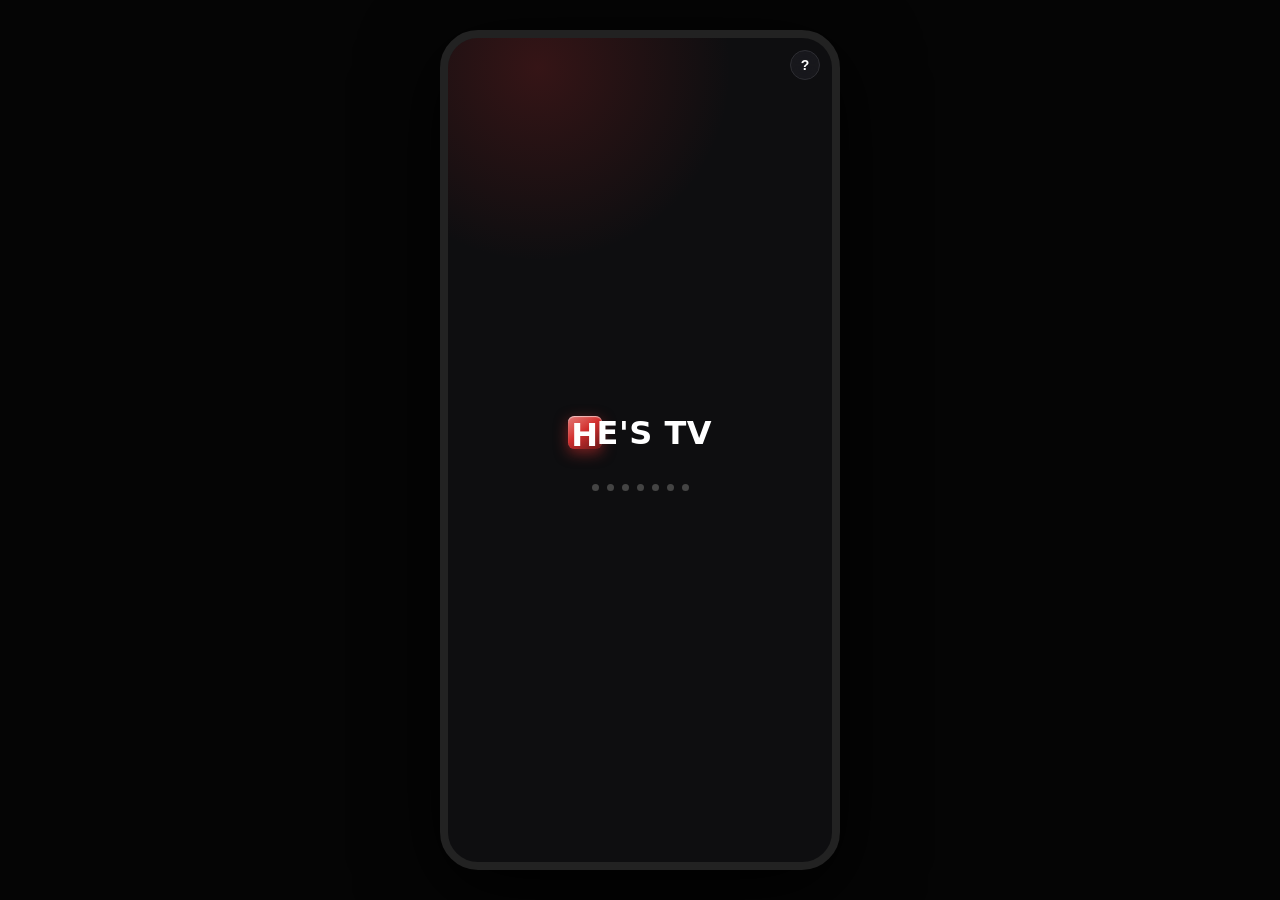
==== index.html @ 8ea70270 "Update index.html" ====
<!DOCTYPE html>
<html lang="fr"><head><meta charset="utf-8">
<meta name="viewport" content="width=device-width,initial-scale=1,viewport-fit=cover">
<title>HE'S TV – Films et séries en streaming</title><link rel="canonical" href="https://he-s-tv.vercel.app/">
<meta name="description" content="HE'S TV : films, séries et chaînes en direct dans votre navigateur. Affiches classées VF, VO ou JA, recherche avec suggestions.">
<meta name="robots" content="index,follow,max-image-preview:large"><meta name="theme-color" content="#0e0e10">
<link rel="icon" href="/assets/hestv-icon.svg" type="image/svg+xml"><link rel="icon" href="/favicon.ico" sizes="48x48"><link rel="icon" href="/assets/hestv-48.png" sizes="48x48" type="image/png"><link rel="icon" href="/assets/hestv-192.png" sizes="192x192" type="image/png"><link rel="apple-touch-icon" href="/assets/hestv-180.png"><link rel="manifest" href="/manifest.webmanifest">
<meta property="og:type" content="website"><meta property="og:site_name" content="HE'S TV"><meta property="og:title" content="HE'S TV – Films et séries en streaming"><meta property="og:description" content="Films, séries et chaînes en direct dans votre navigateur."><meta property="og:url" content="https://he-s-tv.vercel.app/"><meta property="og:image" content="https://he-s-tv.vercel.app/assets/hestv-og.png"><meta property="og:locale" content="fr_FR">
<meta name="twitter:card" content="summary_large_image"><meta name="twitter:title" content="HE'S TV – Films et séries en streaming"><meta name="twitter:image" content="https://he-s-tv.vercel.app/assets/hestv-og.png">
<script type="application/ld+json">{"@context":"https://schema.org","@graph":[{"@type":"WebSite","@id":"https://he-s-tv.vercel.app/#site","url":"https://he-s-tv.vercel.app/","name":"HE'S TV","alternateName":["HES TV","He's TV","HESTV"],"inLanguage":"fr","image":"https://he-s-tv.vercel.app/assets/hestv-512.png"},{"@type":"WebApplication","name":"HE'S TV","url":"https://he-s-tv.vercel.app/","applicationCategory":"EntertainmentApplication","operatingSystem":"Web","image":"https://he-s-tv.vercel.app/assets/hestv-512.png","description":"Application de films, séries et chaînes en direct dans le navigateur."}]}</script>
<style>
:root{--bg:#0e0e10;--card:#1a1a1e;--red:#d32f2f;--mut:#9a9a9f;--line:#2e2e33;--txt:#fff}
*{box-sizing:border-box;margin:0;-webkit-tap-highlight-color:transparent}
html,body{height:100%;background:#050505;font-family:system-ui,-apple-system,sans-serif;color:var(--txt);transition:background .4s}
body{display:grid;place-items:center}
#app{width:100%;max-width:400px;height:100%;max-height:840px;background:var(--bg);position:relative;overflow:hidden}
@media(min-width:500px){#app{border-radius:38px;border:8px solid #222;box-shadow:0 20px 80px #000}}
.scr{position:absolute;inset:0;display:flex;flex-direction:column;align-items:center;justify-content:center;padding:34px 26px 30px;text-align:center;opacity:0;visibility:hidden;transform:translateX(28px);transition:.3s;overflow-y:auto}
.scr.on{opacity:1;visibility:visible;transform:none}
.logo{display:flex;align-items:center;gap:8px;font-weight:800;font-size:32px;letter-spacing:.5px}.logo svg{width:44px;height:44px}
svg{stroke:var(--red);fill:none;stroke-width:3;stroke-linecap:round;stroke-linejoin:round}svg .f{fill:var(--red);stroke:none}
.ill{width:190px;height:190px;filter:drop-shadow(0 8px 24px #d32f2f55)}
h2{font-size:23px;margin:20px 0 10px}p{color:var(--mut);font-size:14px;line-height:1.5;max-width:285px}
.dots{display:flex;gap:8px;margin-top:32px}.dots i{width:7px;height:7px;border-radius:50%;background:#444}.dots i.a{background:var(--red);width:20px;border-radius:4px}
.ld i{animation:p 1.2s infinite}.ld i:nth-child(2){animation-delay:.2s}.ld i:nth-child(3){animation-delay:.4s}.ld i:nth-child(4){animation-delay:.6s}@keyframes p{50%{background:var(--red)}}
.nav{position:absolute;bottom:24px;right:18px;display:none;z-index:5;font-size:14px}.nav button{background:none;border:0;color:var(--mut);font:inherit;padding:10px;cursor:pointer}.nav .nx{color:var(--txt);font-weight:600}
.back{position:absolute;top:20px;left:16px;width:34px;height:34px;border-radius:50%;background:var(--card);border:0;color:var(--txt);font-size:20px;cursor:pointer;z-index:6}
.btn{width:100%;height:50px;border-radius:10px;border:0;background:var(--red);color:#fff;font-size:16px;font-weight:600;cursor:pointer;margin-top:14px;transition:.15s}.btn:active{transform:scale(.97)}.btn.o{background:transparent;border:1.5px solid #555}
.btn.sm{height:38px;font-size:13px;margin:0;border-radius:8px}.btn.w{background:var(--txt);color:var(--bg)}.btn.g{background:#2a2a2f}
.collage{position:absolute;top:0;left:0;right:0;height:62%;display:grid;grid-template-columns:repeat(3,1fr);gap:6px;padding:6px;transform:rotate(-6deg) scale(1.3);transform-origin:top;mask-image:linear-gradient(#000 40%,transparent 95%)}
.collage img{width:100%;height:100%;object-fit:cover;border-radius:8px;background:var(--card)}
.top{justify-content:flex-start}
.form{width:100%;text-align:left;margin-top:22px}
.fld{display:flex;align-items:center;gap:10px;border-bottom:1.5px solid var(--line);padding:6px 0;margin-bottom:18px}.fld:focus-within{border-color:var(--red)}.fld.err{border-color:#ff5252}
.fld svg{width:18px;height:18px;stroke-width:2;flex:none}.fld input{flex:1;background:none;border:0;outline:0;color:var(--txt);font-size:15px;padding:8px 0}.eye{background:none;border:0;color:var(--mut);font-size:12px}
.row{display:flex;justify-content:space-between;font-size:12.5px;color:var(--mut);width:100%;margin:-4px 0 4px}.lnk{color:var(--red);cursor:pointer}.chk{display:flex;gap:6px}.chk input{accent-color:var(--red)}
.or{display:flex;align-items:center;gap:10px;color:var(--mut);font-size:12.5px;margin:20px 0 14px;width:100%}.or:before,.or:after{content:"";flex:1;height:1px;background:var(--line)}
.soc{display:flex;gap:16px}.soc button{width:48px;height:48px;border-radius:50%;background:var(--card);border:1px solid var(--line);display:grid;place-items:center}.soc svg{width:22px;height:22px;stroke-width:0}.soc path{fill:var(--red)}
.sm{font-size:13px;color:var(--mut);margin-top:20px}
.msg{position:absolute;bottom:80px;left:18px;right:18px;background:var(--card);border-left:4px solid var(--red);padding:12px 14px;border-radius:8px;font-size:13px;transform:translateY(200px);transition:.3s;z-index:60}.msg.s{transform:none}
.main{justify-content:flex-start;align-items:stretch;text-align:left;padding:0 0 74px}
.hd{display:flex;justify-content:space-between;align-items:center;padding:22px 16px 8px}.hd .logo{font-size:17px;gap:5px}.hd .logo svg{width:24px;height:24px}
.ic{width:24px;height:24px;stroke-width:2}.tabs{display:flex;gap:8px;padding:6px 16px}
.tabs button{background:none;border:1px solid #444;color:var(--mut);border-radius:6px;padding:6px 12px;font-size:12px}.tabs .a{background:var(--txt);color:var(--bg);border-color:var(--txt)}
.hero{margin:8px 16px;border-radius:16px;overflow:hidden;position:relative;aspect-ratio:2/2.6;background:var(--card)}.hero img{width:100%;height:100%;object-fit:cover}
.hero:after{content:"";position:absolute;inset:0;background:linear-gradient(transparent 55%,#000c)}.hero b{color:#fff;position:absolute;bottom:12px;left:14px;font-size:20px;z-index:2;right:14px}
.acts{display:flex;gap:10px;padding:0 16px}.acts .btn{flex:1}
h3{font-size:16px;margin:16px 16px 8px}
.rowx{display:flex;gap:10px;overflow-x:auto;padding:0 16px;scrollbar-width:none}.rowx img{height:130px;aspect-ratio:2/3;object-fit:cover;border-radius:10px;background:var(--card);flex:none}
.grid{display:grid;grid-template-columns:repeat(3,1fr);gap:10px;padding:0 16px}.grid img{width:100%;aspect-ratio:2/3;object-fit:cover;border-radius:10px;background:var(--card)}
.sb{display:flex;align-items:center;gap:8px;margin:24px 16px 10px;background:var(--card);border-radius:10px;padding:10px 12px}.sb input{flex:1;background:none;border:0;outline:0;color:var(--txt);font-size:14px}
.li{display:flex;gap:12px;padding:8px 16px;align-items:center}.li img{width:78px;height:96px;object-fit:cover;border-radius:10px;background:var(--card)}.li small{color:var(--mut);display:block;margin:2px 0}.stars{color:var(--red);font-size:12px}
.wide{margin:0 16px 16px;position:relative;border-radius:12px;overflow:hidden}.wide img{width:100%;aspect-ratio:16/9;object-fit:cover;display:block;background:var(--card)}
.pl{position:absolute;top:50%;left:50%;transform:translate(-50%,-50%);width:44px;height:44px;border-radius:50%;background:#000a;border:2px solid #fff;display:grid;place-items:center}.pl:after{content:"";border-left:14px solid #fff;border-top:8px solid transparent;border-bottom:8px solid transparent;margin-left:4px}
.tb{position:absolute;bottom:0;left:0;right:0;height:66px;background:color-mix(in srgb,var(--card) 78%,transparent);backdrop-filter:blur(18px);border-top:1px solid var(--line);display:none;justify-content:space-around;align-items:center;z-index:20}
.tb button{background:none;border:0;color:var(--mut);font-size:10px;display:flex;flex-direction:column;align-items:center;gap:3px}.tb svg{width:22px;height:22px;stroke:currentColor;stroke-width:2}.tb .a{color:var(--red)}
#pl{position:absolute;inset:0;background:#000;z-index:50;display:none;flex-direction:column;padding-top:40px}#pl iframe{width:100%;aspect-ratio:16/9;border:0}#pl button{align-self:flex-end;margin:10px;background:var(--red);border:0;color:#fff;border-radius:8px;padding:8px 14px}
#app:before{content:"";position:absolute;width:420px;height:420px;border-radius:50%;background:radial-gradient(var(--red),transparent 65%);opacity:.2;top:-180px;left:-120px;animation:fl 9s ease-in-out infinite alternate;pointer-events:none}
@keyframes fl{to{transform:translate(160px,120px) scale(1.2)}}
.ill{animation:bob 4s ease-in-out infinite}@keyframes bob{50%{transform:translateY(-10px)}}
.scr.on>*{animation:up .5s both}@keyframes up{from{opacity:0;translate:0 14px}}
.btn:not(.o):not(.g):not(.w){background:linear-gradient(135deg,var(--red),color-mix(in srgb,var(--red) 55%,#000));box-shadow:0 8px 24px color-mix(in srgb,var(--red) 45%,transparent);position:relative;overflow:hidden}
.btn:not(.o):not(.g):not(.w):after{content:"";position:absolute;top:0;left:-60%;width:40%;height:100%;background:linear-gradient(90deg,transparent,#fff5,transparent);transform:skewX(-20deg);animation:sh 3s infinite}@keyframes sh{to{left:130%}}
.lm{display:grid;place-items:center;width:1.05em;height:1.05em;background:linear-gradient(145deg,color-mix(in srgb,var(--red) 65%,#fff),var(--red) 45%,color-mix(in srgb,var(--red) 50%,#000));border-radius:.2em;box-shadow:inset 0 1px 1px #fff9,0 4px 14px color-mix(in srgb,var(--red) 55%,transparent);color:#fff;margin-right:-5px}
.logo{gap:0}
.collage{display:flex;gap:8px}.col{flex:1;display:flex;flex-direction:column;gap:8px;animation:mq 30s linear infinite}.col:nth-child(2){animation-direction:reverse;animation-duration:36s}
@keyframes mq{to{transform:translateY(-50%)}}.collage .col img{height:auto;aspect-ratio:2/3;flex:none;border-radius:10px;box-shadow:0 6px 18px #000a}
.cb{position:absolute;top:0;left:0;right:0;height:52%;opacity:.55;filter:grayscale(1);mask-image:linear-gradient(#000 30%,transparent)}
.badge{width:84px;height:84px;border-radius:50%;background:color-mix(in srgb,var(--red) 22%,var(--card));display:grid;place-items:center;box-shadow:0 0 40px color-mix(in srgb,var(--red) 50%,transparent);animation:bob 4s ease-in-out infinite}.badge svg{width:52px;height:52px;animation:spin 8s linear infinite}@keyframes spin{to{transform:rotate(360deg)}}
.hero img{animation:kb 14s ease-in-out infinite alternate}@keyframes kb{to{transform:scale(1.12)}}.hero{box-shadow:0 14px 40px color-mix(in srgb,var(--red) 30%,transparent)}
.rowx img{transition:.25s}.rowx img:active,.grid img:active{transform:scale(.94)}
.sw{display:flex;gap:12px;padding:0 16px 12px}.sw i{width:36px;height:36px;border-radius:50%;border:3px solid transparent;box-shadow:0 0 0 1px var(--line)}.sw i.a{border-color:var(--txt)}
.seg{display:flex;margin:0 16px;background:var(--card);border-radius:10px;padding:4px}.seg button{flex:1;border:0;background:none;color:var(--mut);padding:9px;border-radius:8px}.seg .a{background:var(--red);color:#fff}
.it{display:flex;justify-content:space-between;align-items:center;padding:14px 16px;border-bottom:1px solid var(--line);font-size:14px}.it span{color:var(--mut)}
.tg{width:44px;height:26px;border-radius:13px;background:var(--line);position:relative;transition:.2s;flex:none}.tg:after{content:"";position:absolute;left:3px;top:3px;width:20px;height:20px;border-radius:50%;background:#fff;transition:.2s}.tg.on{background:var(--red)}.tg.on:after{left:21px}
.cl{width:52px;height:52px;border-radius:14px;background:linear-gradient(145deg,var(--red),color-mix(in srgb,var(--red) 40%,#000));display:grid;place-items:center;font-weight:800;color:#fff;box-shadow:0 6px 16px color-mix(in srgb,var(--red) 40%,transparent);flex:none}
.lv{color:#fff;background:var(--red);font-size:10px;padding:3px 7px;border-radius:5px;animation:bl 1.4s infinite;white-space:nowrap}@keyframes bl{50%{opacity:.5}}
.hb{display:flex;align-items:center;gap:10px;padding:22px 16px 10px}.hb b{flex:1;font-size:18px}.bk{background:none;border:0;color:var(--txt);font-size:30px;line-height:1;padding:0 6px;cursor:pointer}
.pc{position:relative;flex:none;border-radius:10px;overflow:hidden;background:var(--card);cursor:pointer;transition:transform .2s}.pc:active{transform:scale(.95)}.rowx .pc{height:150px;aspect-ratio:2/3}.pc img{width:100%;height:100%;object-fit:cover;display:block}.grid .pc{aspect-ratio:2/3}.pc img.bad,.hero img.bad,.wi img.bad{visibility:hidden}
.pl.s{width:28px;height:28px;border-width:1.5px;top:auto;left:auto;right:6px;bottom:6px;transform:none}.pl.s:after{border-left-width:9px;border-top-width:5px;border-bottom-width:5px;margin-left:2px}
.sk{background:linear-gradient(90deg,var(--card) 25%,color-mix(in srgb,var(--card) 70%,var(--txt)) 50%,var(--card) 75%);background-size:200% 100%;animation:shm 1.3s infinite;border-radius:10px;flex:none;height:150px;aspect-ratio:2/3}.hero.sk{height:auto;aspect-ratio:2/2.6}.grid .sk{height:auto;width:100%}@keyframes shm{to{background-position:-200% 0}}
.hero .hi{position:absolute;inset:0;opacity:0;transition:opacity .9s}.hero .hi.on{opacity:1}
.gs{background:none;border:1px solid var(--line);color:var(--mut);border-radius:6px;padding:6px 8px;font-size:12px;font-family:inherit}.gs option{color:#000}
.chips{display:flex;gap:6px;padding:4px 0;flex-wrap:wrap}.chips span{background:var(--card);border:1px solid var(--line);border-radius:4px;padding:2px 8px;font-size:11px;color:var(--mut)}
.wi{position:relative}.wi img{width:100%;aspect-ratio:16/9;object-fit:cover;display:block;border-radius:12px;background:var(--card)}.wm{padding-top:8px}.ov{font-size:12px;color:var(--mut);display:-webkit-box;-webkit-line-clamp:2;-webkit-box-orient:vertical;overflow:hidden;margin-top:4px;max-width:none}
.rt{padding:40px 16px;text-align:center;color:var(--mut)}
.pf{display:flex;gap:14px;align-items:center;padding:24px 16px 10px}.pf>div{flex:1;min-width:0}.pf b{font-size:20px;display:block;overflow:hidden;text-overflow:ellipsis}.av{width:68px;height:68px;border-radius:50%;object-fit:cover;border:2px solid var(--red);background:var(--card);flex:none}
.tag{display:inline-block;background:color-mix(in srgb,var(--red) 20%,var(--card));color:var(--red);font-size:11px;padding:2px 8px;border-radius:4px;margin-top:4px}.chip2{font-size:12px;color:var(--mut);margin-top:6px;overflow:hidden;text-overflow:ellipsis}
.bn{margin:8px 16px;padding:16px;border-radius:12px;background:linear-gradient(135deg,color-mix(in srgb,var(--red) 55%,#000),color-mix(in srgb,var(--red) 25%,var(--card)));display:flex;justify-content:space-between;align-items:center;gap:12px;color:#fff}.bn small{display:block;opacity:.85;font-size:12px;margin-top:2px}
.mg{margin:12px 16px;background:var(--card);border-radius:12px;padding:0 14px}.mi{display:flex;align-items:center;gap:12px;padding:16px 0;border-bottom:1px solid var(--line);cursor:pointer}.mi:last-child{border:0}.mi svg{width:22px;height:22px;stroke-width:1.8;flex:none}.mi span{flex:1;font-weight:600;font-size:15px}.mi em{font-style:normal;color:var(--mut);font-size:14px}.mi i{font-style:normal;color:var(--mut);font-size:20px}.mi u{text-decoration:none;background:var(--red);color:#fff;border-radius:50%;min-width:20px;height:20px;display:inline-grid;place-items:center;font-size:12px;padding:0 5px}
.site{text-align:center;font-size:13px;max-width:none;padding:14px 0}
.chipbar{display:flex;gap:8px;overflow-x:auto;padding:4px 16px 6px;scrollbar-width:none}.chipbar button{flex:none;background:var(--card);border:1px solid var(--line);color:var(--txt);border-radius:6px;padding:7px 12px;font-size:12px;font-family:inherit}.chipbar .a{background:var(--red);border-color:var(--red);color:#fff}
#gm{position:absolute;inset:0;background:#000d;z-index:70;display:grid;place-items:center;text-align:center}#gm>div{background:var(--card);padding:24px;border-radius:12px}
#plc{overflow-y:auto}
#hlpb{touch-action:none;user-select:none;-webkit-user-select:none;position:absolute;top:12px;right:12px;width:30px;height:30px;border-radius:50%;border:1px solid var(--line);background:color-mix(in srgb,var(--card) 85%,transparent);color:var(--txt);font-size:14px;font-weight:700;line-height:1;cursor:pointer;z-index:30;padding:0;backdrop-filter:blur(8px)}
#hp{position:absolute;inset:0;background:var(--bg);z-index:55;display:none;flex-direction:column;padding:56px 20px 24px;overflow-y:auto;text-align:left}#hp.on{display:flex}
#hp h2{margin:0 0 6px;font-size:20px}#hp p{max-width:none;margin:0 0 12px}#hp .x{position:absolute;top:14px;right:14px;width:30px;height:30px;border-radius:50%;border:0;background:var(--card);color:var(--txt);font-size:16px;cursor:pointer}
#hp label{display:block;font-size:12px;color:var(--mut);margin:10px 0 4px}#hp input[type=text],#hp input[type=email],#hp textarea{width:100%;background:var(--card);border:1px solid var(--line);border-radius:8px;color:var(--txt);font:inherit;font-size:14px;padding:10px;outline:0}#hp textarea{min-height:110px;resize:vertical}#hp input:focus,#hp textarea:focus{border-color:var(--red)}
#hp .hl{display:flex;gap:8px;margin-bottom:6px}#hp .hl a{flex:1;text-align:center;background:var(--card);border:1px solid var(--line);color:var(--txt);border-radius:8px;padding:9px 6px;font-size:12px;text-decoration:none}
#hp .ck{display:flex;gap:8px;align-items:flex-start;font-size:11.5px;color:var(--mut);margin:12px 0 0}#hp .ck input{margin-top:2px;flex:none}#hp .ck a{color:var(--red)}
#hp .er{color:#ff5252;font-size:12px;min-height:16px;margin:6px 0 0}#hp .hp2{position:absolute;left:-9999px}
.ic2{width:18px;height:18px;stroke:currentColor;stroke-width:2;fill:none;vertical-align:-4px;margin-right:6px}.ic2.fl{fill:currentColor;stroke:none}
.btn.ib{width:46px;padding:0;flex:none}.ib .ic2{margin:0;vertical-align:middle}.ib.on{color:var(--red)}.ib.on .ic2{fill:var(--red);stroke:var(--red)}
.pact{display:flex;gap:8px;margin-top:10px}.pact .btn{margin:0}
.pc.chk,.wide.chk{display:none}
.lg{position:absolute;top:6px;left:6px;z-index:3;background:#000b;color:#fff;font:700 10px/1 system-ui,sans-serif;font-style:normal;letter-spacing:.5px;padding:3px 6px;border-radius:4px;pointer-events:none}.lg:empty{display:none}
.sg{margin:-4px 16px 8px;background:var(--card);border:1px solid var(--line);border-radius:10px;overflow:hidden}.sg:empty{display:none}.sg div{display:flex;justify-content:space-between;gap:10px;padding:11px 14px;font-size:14px;border-bottom:1px solid var(--line);cursor:pointer}.sg div:last-child{border:0}.sg small{color:var(--mut)}
.sr{position:absolute;width:1px;height:1px;overflow:hidden;clip:rect(0 0 0 0);white-space:nowrap}
.pw{position:relative;width:100%;aspect-ratio:16/9;background:#000;overflow:hidden}.stg{position:absolute;inset:0}.stg iframe,.stg video{width:100%;height:100%;border:0;display:block}
.wmk{position:absolute;top:8px;right:10px;z-index:5;pointer-events:none;opacity:.9}.wmk .logo{font-size:13px;gap:0}.wmk .logo span{text-shadow:0 1px 3px #000}
.fsb{position:absolute;top:8px;left:8px;z-index:5;width:30px;height:30px;border-radius:8px;border:0;background:#000a;color:#fff;display:grid;place-items:center;cursor:pointer;padding:0}.fsb .ic2{margin:0;vertical-align:middle}
.pw.fs{aspect-ratio:auto}.pw.fsx{position:fixed;inset:0;z-index:99;width:100vw;height:100vh;aspect-ratio:auto}
.pw.fs .stg,.pw.fsx .stg{inset:auto;left:50%;top:50%;width:1200px;height:675px;transform:translate(-50%,-50%) scale(var(--k,1))}
.pw.fs .wmk,.pw.fsx .wmk{top:14px;right:18px}.pw.fs .wmk .logo,.pw.fsx .wmk .logo{font-size:16px}
.pi{position:absolute;inset:0}
.pw.fsx{height:100dvh}
.pw.lvp .fsb{display:none}
.rb{width:48px;height:48px;border:0;background:none;color:#fff;display:grid;place-items:center;padding:0;cursor:pointer;flex:none;filter:drop-shadow(0 2px 6px #000) drop-shadow(0 0 2px #000)}
.rb .ic2{margin:0;width:30px;height:30px}
.rb:active{opacity:.6}
.tbar,.bbar,.cn{transition:opacity .3s}
.tbar{position:absolute;left:0;right:0;top:0;z-index:6;display:flex;align-items:center;gap:8px;padding:8px 120px 34px 8px;background:linear-gradient(#000c,transparent)}
.tbar b{font-size:18px;font-weight:500;white-space:nowrap;overflow:hidden;text-overflow:ellipsis;text-shadow:0 2px 8px #000,0 0 2px #000}
.cn{position:absolute;top:calc(50% - 32px);z-index:6;width:64px;height:64px}.cn .ic2{width:42px;height:42px}.cn.l{left:6%}.cn.r{right:6%}
.bbar{position:absolute;left:0;right:0;bottom:0;z-index:6;padding:26px 0 7px;background:linear-gradient(transparent,#000c)}
.fmw{display:flex;justify-content:flex-end;padding:0 14px 4px}
.strip{position:relative;display:flex;gap:8px;overflow-x:auto;padding:3px 10px;scrollbar-width:none;scroll-behavior:smooth}.strip::-webkit-scrollbar{display:none}
.cs{flex:none;width:64px;height:46px;border-radius:8px;border:3px solid transparent;background:#fff;display:grid;place-items:center;padding:0;overflow:hidden;cursor:pointer;box-shadow:0 4px 14px #000}
.cs img{width:100%;height:100%;object-fit:contain;display:block}.cs .cl{width:100%;height:100%;border-radius:0;box-shadow:none;font-size:13px;background:#2a2a2f}.cs.on{border-color:#f5a623}
.pw.hid .tbar,.pw.hid .bbar,.pw.hid .cn{opacity:0;pointer-events:none}
.wmk{filter:drop-shadow(0 2px 4px #000);z-index:8}
.fsb{box-shadow:0 4px 14px #000,0 0 0 1px #fff2}
.fl2{position:absolute;top:12px;left:50%;transform:translateX(-50%);z-index:7;background:#000b;padding:6px 14px;border-radius:8px;font-size:12px;box-shadow:0 4px 14px #000;opacity:0;transition:opacity .3s;pointer-events:none}.fl2.on{opacity:1}
.lerr{position:absolute;left:0;right:0;top:50%;transform:translateY(-50%);z-index:4;text-align:center;font-size:13px;padding:0 20px;text-shadow:0 2px 8px #000;display:none;pointer-events:none}
#s18>*{flex:none}.fsp .tb,.fsp #hlpb{display:none!important}#lp.wide:empty{display:none}#stk{background:var(--bg)}#stk.pin{position:sticky;top:0;z-index:12;box-shadow:0 8px 14px -6px #000}
#stk .hd{padding-bottom:4px}#lp.wide{margin:6px 16px 8px}#lp .pw{border-radius:12px}#lp .pw.fs,#lp .pw.fsx{border-radius:0}
#vlist .li{padding:10px 16px;gap:14px;position:relative}#vlist .li:after{content:"";position:absolute;left:16px;right:16px;bottom:0;height:1px;background:var(--line)}
#vlist .li b{font-size:17px}#vlist .li small{font-size:13px}
#vlist .lw{position:relative;flex:none}#vlist .lw .lg{top:-6px;left:-6px;max-width:calc(100% + 4px);overflow:hidden;text-overflow:ellipsis;white-space:nowrap}
.cth{margin:16px 16px 2px;font-size:15px;color:var(--txt)}.cth small{color:var(--mut);font-size:12px;font-weight:400;margin-left:4px}
#vlist .lgo{width:76px;height:52px;border-radius:10px;object-fit:contain;background:#fff;padding:3px;flex:none}#vlist .cl{width:76px;height:52px}
.stb{background:none;border:0;color:var(--mut);padding:6px;flex:none;cursor:pointer}.stb svg{width:26px;height:26px;stroke:currentColor;stroke-width:1.8;fill:none}.stb.on{color:#f5a623}.stb.on svg{fill:#f5a623}
#lp .pw{border-radius:12px}#lp .pw.fs,#lp .pw.fsx{border-radius:0}
.pw.lvp:not(.fs):not(.fsx) .bkb,.pw.lvp:not(.fs):not(.fsx) .strip{display:none}
.pw.lvp.fs .clb,.pw.lvp.fsx .clb,.pw.lvp.fs .exb,.pw.lvp.fsx .exb{display:none}
.pw.lvp:not(.fs):not(.fsx) .rb{width:38px;height:38px}.pw.lvp:not(.fs):not(.fsx) .rb .ic2{width:24px;height:24px}
.pw.lvp:not(.fs):not(.fsx) .cn{width:48px;height:48px;top:calc(50% - 24px)}.pw.lvp:not(.fs):not(.fsx) .cn .ic2{width:28px;height:28px}
.pw.lvp:not(.fs):not(.fsx) .tbar{padding:6px 100px 22px 10px}.pw.lvp:not(.fs):not(.fsx) .tbar b{font-size:14px}
.pw.lvp:not(.fs):not(.fsx) .bbar{padding:18px 0 4px}.pw.lvp:not(.fs):not(.fsx) .fmw{padding:0 6px 0}
.fmw .sp{flex:1}
/* ===== Bandeau programme EN COURS + Panneau Programme + Mode TV ===== */
.pg{position:absolute;left:0;right:0;bottom:0;z-index:30;padding:10px 14px;background:linear-gradient(0deg,#000e,#0000);display:none;align-items:center;gap:8px;font-size:12.5px}
.pg .pgb{background:var(--red);color:#fff;font-weight:700;font-size:9.5px;padding:3px 7px;border-radius:4px;letter-spacing:.5px;flex:none;animation:bl 1.4s infinite}
.pg .pgt{flex:1;min-width:0;overflow:hidden;text-overflow:ellipsis;white-space:nowrap}
.pg .pgh{color:var(--mut);flex:none;font-variant-numeric:tabular-nums}
.pbtn{position:absolute;z-index:40;right:12px;bottom:64px;height:38px;padding:0 14px;border-radius:19px;border:0;background:var(--red);color:#fff;font:600 13px/38px system-ui,-apple-system,sans-serif;cursor:pointer;display:none;box-shadow:0 4px 14px #0008}
.pbtn.on{display:block}
.pp{position:absolute;inset:0;z-index:60;background:linear-gradient(180deg,#101014f2,#0a0a0cf7);backdrop-filter:blur(6px);display:flex;flex-direction:column;opacity:0;visibility:hidden;transform:translateX(24px);transition:.25s}
.pp.on{opacity:1;visibility:visible;transform:none}
.pph{display:flex;align-items:center;gap:10px;padding:16px 16px 12px;border-bottom:1px solid var(--line)}
.pph b{font-size:17px;flex:1;min-width:0;overflow:hidden;text-overflow:ellipsis;white-space:nowrap}
.pph b small{display:block;font-size:11px;color:var(--mut);font-weight:400}
.ppc{width:32px;height:32px;border-radius:50%;background:var(--card);border:0;color:var(--txt);font-size:18px;cursor:pointer;flex:none}
.pil{flex:1;overflow-y:auto;padding:10px 14px 20px}
.epi{display:flex;gap:10px;padding:10px 8px;border-radius:10px;align-items:baseline;border-bottom:1px solid #ffffff0d}
.epi .ept{flex:none;width:88px;color:var(--mut);font-size:12.5px;font-variant-numeric:tabular-nums}
.epi .epn{flex:1;font-size:14px;line-height:1.35;min-width:0;overflow-wrap:break-word}
.epi.enow{background:#d32f2f1c}
.epi.enow .ept,.epi.enow .epn{color:#fff;font-weight:700}
.epi.enow .epn:before{content:'EN COURS ';font-size:9px;background:var(--red);padding:2px 6px;border-radius:4px;margin-right:6px;vertical-align:middle;letter-spacing:.5px}
.epi.epast{opacity:.42}
.epi.epe .epn{color:var(--mut);font-style:italic}
.tvmode .pbtn{height:44px;font-size:15px;line-height:44px;bottom:80px;right:16px}
.tvmode .pg{font-size:14px;padding:12px 18px}
.tvmode .pph b{font-size:20px}.tvmode .epi .epn{font-size:16px}.tvmode .epi .ept{width:104px;font-size:14px}
.tvmode .pil{padding:14px 22px 26px}
.tvmode .epi{padding:14px 12px}
</style></head><body><div class="sr"><h1>HE'S TV : films et séries en streaming</h1><p>HE'S TV réunit films, séries et chaînes en direct. Les affiches indiquent la langue : VF, VO ou JA. Recherche avec suggestions de titres.</p></div>
<div id="app">
<div id="screens"></div>
<div class="nav" id="nav"><button class="nx" onclick="nextOb()">Suivant</button><button onclick="go('s6')">Passer ›</button></div>
<div class="tb" id="tb"></div>
<div id="pl"><button onclick="closePl()">Fermer ✕</button><div id="plc" style="padding:16px;font-size:13px;color:#aaa"></div></div>
<button id="hlpb" type="button" aria-label="Aide (déplaçable)">?</button>
<div id="hp" role="dialog" aria-label="Aide et contact"><button class="x" type="button" onclick="closeHp()" aria-label="Fermer">✕</button>
<h2>Aide &amp; contact</h2><p>Un souci ou une question ? Écrivez à l'équipe Prime Purge, réponse sous 48 h ouvrées.</p>
<div class="hl"><a href="https://t.me/PRlME_PURGE_TECH" target="_blank" rel="noopener noreferrer">Telegram</a><a href="mailto:primepurgetech@gmail.com">E-mail</a></div>
<label for="hpn">Nom</label><input type="text" id="hpn" maxlength="100" autocomplete="name">
<label for="hpe">Adresse e-mail</label><input type="email" id="hpe" maxlength="200" autocomplete="email">
<label for="hpm">Message</label><textarea id="hpm" maxlength="3000"></textarea>
<div class="hp2" aria-hidden="true"><input type="text" id="hpw" tabindex="-1" autocomplete="off"></div>
<label class="ck" for="hpc"><input type="checkbox" id="hpc"><span>J'accepte que Prime Purge utilise ces informations pour répondre à ma demande (<a href="/confidentialite" target="_blank">confidentialité</a>).</span></label>
<p class="er" id="hper" aria-live="polite"></p><button class="btn" type="button" id="hps" onclick="sendHp()">Envoyer</button></div>
<div class="msg" id="msg"></div>
</div>
<script>
/* ===== CONFIG ===== */
const TMDB_TOKEN="eyJhbGciOiJIUzI1NiJ9.eyJhdWQiOiJhNWI5YmI2YjJiYTUyOTc1ZTJiZGQyN2U5Y2QxM2FjZSIsIm5iZiI6MTc5Mjc3OTA1OC45MTUsInN1YiI6IjZhZGJhMzMyMTBjODNmOTcwOGZlNGJjNCIsInNjb3BlcyI6WyJhcGlfcmVhZCJdLCJ2ZXJzaW9uIjoxfQ.ymJ9CDY5Ty6nvh5pvcjwh-bVZpfiphjjr4IUvn16Wm4";
const SYRIX_PROXY="/syrix";
const IMG="https://image.tmdb.org/t/p/";
const $=s=>document.querySelector(s);
const T=async(p,n=2)=>{try{const r=await fetch('https://api.themoviedb.org/3'+p+(p.includes('?')?'&':'?')+'language=fr-FR',{headers:{Authorization:'Bearer '+TMDB_TOKEN}});if(!r.ok)throw 0;return await r.json()}catch(e){return n>1?T(p,n-1):{results:[]}}};
const toast=t=>{const m=$('#msg');m.textContent=t;m.classList.add('s');setTimeout(()=>m.classList.remove('s'),2400)};
/* ===== Logos (bobine réaliste, même rouge) ===== */
const reel=(c='')=>{let h='';for(let i=0;i<6;i++){const a=i*Math.PI/3;h+=`<circle cx="${50+24*Math.cos(a)}" cy="${50+24*Math.sin(a)}" r="9" fill="url(#g)" stroke="#000" stroke-width="1.5"/>`}
return `<svg viewBox="0 0 100 100" class="${c}"><defs><radialGradient id="g"><stop offset="0" stop-color="#0e0e10"/><stop offset="1" stop-color="#1a0a0a"/></radialGradient><radialGradient id="r" cx=".35" cy=".3"><stop offset="0" style="stop-color:color-mix(in srgb,var(--red) 60%,#fff)"/><stop offset=".6" style="stop-color:var(--red)"/><stop offset="1" style="stop-color:color-mix(in srgb,var(--red) 50%,#000)"/></radialGradient></defs><circle cx="50" cy="50" r="46" fill="url(#r)" stroke="#fff" stroke-width="1"/><circle cx="50" cy="50" r="40" fill="none" stroke="#000" stroke-width="1.5"/>${h}<circle cx="50" cy="50" r="8" fill="#0e0e10" stroke="#fff" stroke-width="1.5"/><circle cx="50" cy="50" r="3" fill="#ff6b6b" stroke="none"/><path d="M28 18a40 40 0 0 1 20-8" stroke="#fff" stroke-opacity=".5" stroke-width="2" fill="none"/></svg>`};
const logo=()=>`<div class="logo"><b class="lm">H</b><span>E'S&nbsp;TV</span></div>`;
const em='<svg viewBox="0 0 24 24"><rect x="3" y="5" width="18" height="14" rx="2"/><path d="M3 7l9 6 9-6"/></svg>',lk='<svg viewBox="0 0 24 24"><rect x="5" y="11" width="14" height="9" rx="2"/><path d="M8 11V8a4 4 0 018 0v3"/></svg>',us='<svg viewBox="0 0 24 24"><circle cx="12" cy="8" r="4"/><path d="M4 21c0-4 4-6 8-6s8 2 8 6"/></svg>',ph='<svg viewBox="0 0 24 24"><path d="M5 4h4l2 5-2.500 1.500a11 11 0 005 5L15 13l5 2v4a2 2 0 01-2 2A16 16 0 013 6a2 2 0 012-2z"/></svg>';
const fld=(id,i,pl,t='text',e='')=>`<label class="fld">${i}<input id="${id}" type="${t}" placeholder="${pl}">${e?'<button class="eye" onclick="eye(this)">Voir</button>':''}</label>`;
const dots=n=>`<div class="dots">${[0,1,2,3].map(i=>`<i class="${i==n?'a':''}"></i>`).join('')}</div>`;
const ob=(id,back,svg,h,t,n)=>`<section class="scr" id="${id}">${back?`<button class="back" onclick="go('${back}')">‹</button>`:''}${svg}<h2>${h}</h2><p>${t}</p>${dots(n)}</section>`;
const soc=`<div class="soc"><button onclick="toast('Facebook : bientôt disponible')"><svg viewBox="0 0 24 24"><path d="M14 9V7c0-1 .5-1.500 1.500-1.500H17V2h-3c-3 0-4.500 2-4.500 4.500V9H7v3.500h2.500V22H14v-9.500h2.800L17.500 9z"/></svg></button><button onclick="toast('Apple : bientôt disponible')"><svg viewBox="0 0 24 24"><path d="M16.500 12.500c0-2 1.600-3 1.700-3.100-1-1.400-2.400-1.600-2.900-1.600-1.200-.1-2.400.7-3 .7s-1.600-.7-2.600-.7c-1.400 0-2.600.8-3.300 2-1.400 2.400-.4 6 1 8 .7 1 1.400 2 2.500 2s1.400-.6 2.600-.6 1.600.6 2.600.6 1.700-1 2.400-2c.8-1.100 1.100-2.200 1.100-2.300-.1 0-2.100-.8-2.100-3zM14.600 6.500c.5-.7.900-1.600.8-2.500-.8 0-1.700.5-2.300 1.200-.5.600-.9 1.500-.8 2.400.9.100 1.800-.4 2.300-1.100z"/></svg></button><button onclick="googleLogin()" aria-label="Google"><svg viewBox="0 0 24 24"><path d="M21 12.200c0-.7-.1-1.300-.2-1.900H12v3.600h5c-.2 1.200-.9 2.200-1.900 2.800v2.300h3.100c1.800-1.700 2.800-4.100 2.800-6.800zM12 21.500c2.600 0 4.700-.9 6.300-2.300l-3.100-2.300c-.9.600-2 .9-3.200.9-2.500 0-4.600-1.700-5.300-3.900H3.500v2.400c1.600 3.100 4.800 5.200 8.500 5.200zM6.700 13.900a5.700 5.700 0 010-3.700V7.800H3.500a9.500 9.500 0 000 8.500z"/></svg></button></div>`;
const rocket='<svg class="ill" viewBox="0 0 100 100"><path d="M50 8c10 12 12 30 8 46H42c-4-16-2-34 8-46z"/><circle class="f" cx="50" cy="34" r="5"/><path d="M42 54l-10 14 12-3M58 54l10 14-12-3M50 62v14M20 90h60"/></svg>';
const phone='<svg class="ill" viewBox="0 0 100 100"><rect x="28" y="8" width="44" height="84" rx="7"/><path d="M36 30h28M36 44h28M36 58h18"/><path class="f" d="M42 74l12 6-12 6z"/></svg>';
const clap='<svg class="ill" viewBox="0 0 100 100"><path d="M12 38h76v48H12z"/><path d="M12 38l6-16 66-8 4 10M30 30l8-12M52 26l8-12M72 22l8-12"/><circle class="f" cx="50" cy="62" r="9"/></svg>';
const mail='<svg class="ill" viewBox="0 0 100 100"><rect x="12" y="26" width="76" height="52" rx="6"/><path d="M12 30l38 28 38-28"/><circle class="f" cx="80" cy="26" r="9"/></svg>';
const key='<svg class="ill" viewBox="0 0 100 100"><circle cx="34" cy="50" r="18"/><circle class="f" cx="34" cy="50" r="6"/><path d="M52 50h38M76 50v12M66 50v8"/></svg>';
const S=[];
S.push(`<section class="scr on ld" id="s1">${logo()}<div class="dots"><i></i><i></i><i></i><i></i><i></i><i></i><i></i></div></section>`);
S.push(ob('s2','',reel('ill'),'Le cinéma partout','Découvrez et profitez de l\'univers du cinéma au bout des doigts.',0));
S.push(ob('s3','s2',phone,'Parcourir, regarder, explorer','Explorez un large choix de films de tous les genres.',1));
const clapBig='<svg viewBox="0 0 200 140" preserveAspectRatio="xMidYMid slice" style="width:100%;height:100%;stroke:none"><rect width="200" height="140" fill="#0b0b0c"/><g transform="rotate(-8 100 60)"><rect x="20" y="20" width="170" height="26" fill="#2a2a2c"/>'+[0,1,2,3,4,5,6].map(i=>`<path d="M${24+i*24} 20h12l-10 26h-12z" fill="#e8e8e8" opacity=".85"/>`).join('')+'<rect x="20" y="52" width="170" height="80" fill="#1a1a1c"/><path d="M30 78h60M30 94h90M30 110h50" stroke="#555" stroke-width="2"/></g></svg>';
S.push(`<section class="scr" id="s4" style="justify-content:flex-end;padding-bottom:110px"><div class="cb">${clapBig}</div><button class="back" onclick="go('s3')">‹</button><div class="badge">${reel()}</div><h2>Accédez aux contenus exclusifs</h2><p>Coulisses, infos sur vos films et célébrités préférés.</p>${dots(2)}</section>`);
S.push(ob('s5','s4',rocket,'C\'est parti !','Films, séries et émissions en illimité, partout, à tout moment.',3));
S.push(`<section class="scr" id="s6" style="justify-content:flex-end"><div class="collage" id="col"></div><div style="position:relative;width:100%">${logo().replace('class="logo"','class="logo" style="justify-content:center"')}<p style="margin:12px auto 8px">Films, séries et émissions en illimité, partout, à tout moment.</p><button class="btn" onclick="go('s7')">Connexion &amp; abonnement</button><button class="btn o" onclick="guest()">Continuer en invité</button></div></section>`);
S.push(`<section class="scr top" id="s7" style="padding-top:100px"><button class="back" onclick="go('s6')">‹</button><h2 style="margin:0 0 6px;font-size:26px">Connexion</h2><p>Connectez-vous pour continuer</p><div class="form">${fld('em',em,'Adresse e-mail','email')}${fld('pw',lk,'Mot de passe','password',1)}<div class="row"><label class="chk"><input type="checkbox">Se souvenir de moi</label><span class="lnk" onclick="go('s10')">Mot de passe oublié ?</span></div></div><button class="btn" onclick="login()">Se connecter</button><div class="or">Ou connectez-vous avec</div>${soc}<p class="sm">Pas de compte ? <span class="lnk" onclick="go('s8')">Inscription</span></p></section>`);
S.push(`<section class="scr top" id="s8" style="padding-top:90px"><button class="back" onclick="go('s7')">‹</button><h2 style="margin:0 0 6px;font-size:26px">Créer un compte</h2><p>Remplissez vos informations</p><div class="form">${fld('un',us,'Nom d\'utilisateur')}${fld('em2',em,'Adresse e-mail','email')}${fld('tel',ph,'Téléphone','tel')}${fld('pw2',lk,'Mot de passe (8 car. min.)','password',1)}</div><button class="btn" onclick="reg()">S'inscrire</button><p class="sm">Déjà un compte ? <span class="lnk" onclick="go('s7')">Connexion</span></p></section>`);
S.push(`<section class="scr" id="s9"><button class="back" onclick="go('s8')">‹</button>${mail}<h2>Activez votre compte</h2><p>Vérifiez votre e-mail pour activer votre compte.</p><button class="btn" onclick="toast('Ouverture de la messagerie…')">Ouvrir l'application e-mail</button><p class="sm lnk" onclick="enter()">Passer, je vérifierai plus tard</p></section>`);
S.push(`<section class="scr" id="s10"><button class="back" onclick="go('s7')">‹</button>${key}<h2>Mot de passe oublié</h2><p>Saisissez l'e-mail associé à votre compte, nous vous enverrons un lien.</p><div class="form">${fld('em3',em,'Adresse e-mail / nom d\'utilisateur')}</div><button class="btn" onclick="forgot()">Envoyer</button></section>`);
S.push(`<section class="scr main" id="s11"></section><section class="scr main" id="s12"></section><section class="scr main" id="s13"></section><section class="scr main" id="s14"></section><section class="scr main" id="s15"></section><section class="scr main" id="s16"></section><section class="scr main" id="s17"></section><section class="scr main" id="s18"></section><section class="scr main" id="s19"></section>`);
$('#screens').innerHTML=S.join('');
/* ===== Navigation ===== */
const rd=(k,d)=>{try{return JSON.parse(localStorage.getItem(k))??d}catch(e){return d}},sv=(k,v)=>{try{localStorage.setItem(k,JSON.stringify(v))}catch(e){}};
let cur='s1',user=rd('hu',{name:'Invité'}),list=rd('hl',[]),likes=rd('hk',[]),hist=rd('hh',[]),accs=rd('hacc',{}),unread=rd('hun',1),cache={};
function go(id){cur=id;if(id!=='s18')stopLive();clearInterval(window.ht);document.querySelectorAll('.scr').forEach(s=>s.classList.toggle('on',s.id===id));
 $('#nav').style.display=['s2','s3','s4','s5'].includes(id)?'flex':'none';
 const main=['s11','s12','s13','s14','s15','s16','s17','s18','s19'].includes(id);$('#tb').style.display=main&&!['s15','s17','s19'].includes(id)?'flex':'none';
 $('#tb').innerHTML=[['s11','Accueil','<path d="M3 11l9-8 9 8v9a1 1 0 01-1 1h-5v-6H9v6H4a1 1 0 01-1-1z"/>'],['s14','Recherche','<circle cx="11" cy="11" r="7"/><path d="M21 21l-5-5"/>'],['s18','Direct','<rect x="3" y="6" width="18" height="12" rx="2"/><path d="M8 3l4 3 4-3"/>'],['s16','Nouveau','<rect x="3" y="4" width="18" height="16" rx="2"/><path d="M10 9l5 3-5 3z"/>'],['s12','Moi','<circle cx="12" cy="8" r="4"/><path d="M4 21c0-4 4-6 8-6s8 2 8 6"/>']].map(([i,l,p])=>`<button class="${i===id||(id==='s13'&&i==='s11')?'a':''}" onclick="go('${i}')"><svg viewBox="0 0 24 24" style="fill:none">${p}</svg>${l}</button>`).join('');
 if(id==='s11')home('movie');if(id==='s13')home('tv');if(id==='s12')profile();if(id==='s14')search();if(id==='s16')news();if(id==='s17')settings();if(id==='s18')live();}
let oi=2;function nextOb(){oi=+cur.slice(1)+1;go(oi>5?'s6':'s'+oi)}
function eye(b){const i=b.previousElementSibling;i.type=i.type==='password'?'text':'password';b.textContent=i.type==='password'?'Voir':'Masquer'}
const bad=(id,c)=>{$('#'+id).parentElement.classList.toggle('err',c);return c};
const mailOK=v=>/^\S+@\S+\.\S+$/.test(v);
const sha=async s=>{try{return[...new Uint8Array(await crypto.subtle.digest('SHA-256',new TextEncoder().encode(s)))].map(b=>b.toString(16).padStart(2,'0')).join('')}catch(e){return btoa(unescape(encodeURIComponent(s)))}};
async function login(){const m=$('#em').value.trim().toLowerCase(),r=[bad('em',!mailOK(m)),bad('pw',$('#pw').value.length<8)];if(r.some(Boolean))return;const a=accs[m];if(!a||a.h!==await sha(m+$('#pw').value)){toast('E-mail ou mot de passe incorrect. Créez un compte si besoin.');return}user={name:a.name,email:m};sv('hu',user);enter()}
async function reg(){const m=$('#em2').value.trim().toLowerCase(),r=[bad('un',$('#un').value.length<3),bad('em2',!mailOK(m)),bad('tel',$('#tel').value.replace(/\D/g,'').length<8),bad('pw2',$('#pw2').value.length<8)];if(r.some(Boolean))return;if(accs[m]){toast('Un compte existe déjà avec cet e-mail.');return}accs[m]={name:$('#un').value.trim(),h:await sha(m+$('#pw2').value)};sv('hacc',accs);user={name:accs[m].name,email:m};sv('hu',user);go('s9')}
function forgot(){if(!bad('em3',$('#em3').value.length<3)){toast('Lien envoyé ✓');setTimeout(()=>go('s7'),1200)}}
function guest(){user={name:'Invité',guest:1};sv('hu',user);enter()}
function enter(){toast('Bienvenue '+user.name+' ✓');go('s11')}
function logout(){user={name:'Invité'};sv('hu',null);toast('Déconnecté');go('s7')}
const GOOGLE_CLIENT_ID="";
function gmClose(){const g=document.getElementById('gm');if(g)g.remove()}
function googleLogin(){if(!GOOGLE_CLIENT_ID){toast('Ajoutez votre GOOGLE_CLIENT_ID dans index.html');return}
 const init=()=>{google.accounts.id.initialize({client_id:GOOGLE_CLIENT_ID,callback:r=>{try{const p=JSON.parse(decodeURIComponent(escape(atob(r.credential.split('.')[1].replace(/-/g,'+').replace(/_/g,'/')))));user={name:p.name||p.email,email:p.email,pic:p.picture,g:1};sv('hu',user);gmClose();enter()}catch(e){toast('Connexion Google impossible')}}});
  const m=document.createElement('div');m.id='gm';m.innerHTML='<div><p style="margin-bottom:14px;color:var(--txt)">Continuer avec Google</p><div id="gb"></div><button class="btn sm g" style="margin-top:14px" onclick="gmClose()">Annuler</button></div>';$('#app').appendChild(m);google.accounts.id.renderButton(document.getElementById('gb'),{theme:'filled_black',size:'large',width:250,locale:'fr'})};
 if(window.google&&google.accounts)init();else{const e=document.createElement('script');e.src='https://accounts.google.com/gsi/client';e.onload=init;e.onerror=()=>toast('Google indisponible');document.head.appendChild(e)}}
/* ===== Écrans principaux ===== */
const stars=v=>{const n=Math.round((v||0)/2);return '★'.repeat(n)+'☆'.repeat(5-n)};
const im=(p,s,c,a)=>p?`<img class="${c||''}" loading="lazy" decoding="async" alt="${(a||'').replace(/"/g,'')}" src="${IMG}${s}${p}" onerror="this.classList.add('bad')">`:'';
const esc=s=>String(s==null?'':s).replace(/&/g,'&amp;').replace(/"/g,'&quot;').replace(/</g,'&lt;');
const LG={fr:'VF',en:'VO',ja:'JA'},lg=l=>l?(LG[l]||String(l).toUpperCase()):'';
const pc=(x,t)=>{const ty=x.media_type&&x.media_type!=='person'?x.media_type:t;return `<div class="pc chk" data-t="${ty}" data-id="${x.id}" data-ti="${esc(x.title||x.name)}" data-o="${esc(x.original_title||x.original_name||'')}" onclick="detail('${ty}',${x.id})">${im(x.poster_path,'w342','',x.title||x.name)}<i class="lg">${lg(x.original_language)}</i><span class="pl s"></span></div>`};
const sr=`<svg class="ic" viewBox="0 0 24 24" onclick="go('s14')"><circle cx="11" cy="11" r="7"/><path d="M21 21l-5-5"/></svg>`;
const GEAR=`<svg class="ic" onclick="go('s17')" viewBox="0 0 24 24"><circle cx="12" cy="12" r="3"/><path d="M12 2v3M12 19v3M2 12h3M19 12h3M5 5l2 2M17 17l2 2M19 5l-2 2M7 17l-2 2"/></svg>`;
const hdr=()=>`<div class="hd">${logo()}<div style="display:flex;gap:16px">${sr}${GEAR}</div></div>`;
const hb=(t,b)=>`<div class="hb"><button class="bk" onclick="go('${b}')" aria-label="Retour">‹</button><b>${t}</b>${sr}</div>`;
const rt=f=>`<div class="rt"><p>Impossible de charger les films. Vérifiez votre connexion.</p><button class="btn sm" style="width:auto;padding:0 22px;margin-top:12px" onclick="${f}">Réessayer</button></div>`;
const GEN=[['Action',28],['Aventure',12],['Animation',16],['Comédie',35],['Crime',80],['Documentaire',99],['Drame',18],['Familial',10751],['Fantastique',14],['Horreur',27],['Mystère',9648],['Romance',10749],['Science-fiction',878],['Thriller',53],['Guerre',10752]];
let HI=[],hk=0;
async function home(t,g){const el=$(t==='tv'?'#s13':'#s11'),X='<div class="hero sk"></div><div class="rowx">'+'<div class="sk"></div>'.repeat(4)+'</div>';
 el.innerHTML=hdr()+`<div class="tabs"><button class="${t==='tv'?'a':''}" onclick="go('s13')">Séries</button><button class="${t==='movie'?'a':''}" onclick="go('s11')">Films</button>${t==='movie'?`<select class="gs" aria-label="Catégories" onchange="home('movie',this.value)"><option value="">Catégories ▾</option>${GEN.map(x=>`<option value="${x[1]}" ${x[1]==g?'selected':''}>${x[0]}</option>`).join('')}</select>`:''}</div><div id="h${t}">${X}</div>`;
 const [a,b]=await Promise.all([T(g?`/discover/movie?with_genres=${g}&sort_by=popularity.desc`:`/trending/${t}/week`),T(`/${t}/top_rated`)]);
 const r=(a.results||[]).filter(x=>x.poster_path),ti=x=>x.title||x.name,fl=await Promise.all(r.slice(0,14).map(x=>pool(()=>syHas(t,x)))),H=r.slice(0,14).filter((x,i)=>fl[i]).slice(0,5);
 if(!H.length){$('#h'+t).innerHTML=rt(`home('${t}','${g||''}')`);return}
 HI=H;hk=0;
 $('#h'+t).innerHTML=`<div class="hero" id="hero" onclick="detail('${t}',HI[hk].id)">${H.map((x,i)=>im(x.poster_path,'w780','hi'+(i?'':' on'),ti(x))).join('')}<i class="lg" id="hlg">${lg(H[0].original_language)}</i><b id="htt">${ti(H[0])}</b></div><div class="acts"><button class="btn sm w" onclick="play('${t}',HI[hk].id)">${ICO.play}Lire</button><button class="btn sm g" onclick="addL('${t}',HI[hk].id)">${ICO.plus}Ma liste</button></div><h3>Populaires</h3><div class="rowx">${r.filter(x=>!H.includes(x)).map(x=>pc(x,t)).join('')}</div><h3>Les mieux notés</h3><div class="rowx">${(b.results||[]).filter(x=>x.poster_path).map(x=>pc(x,t)).join('')}</div>`;
 catRows($('#h'+t));clearInterval(window.ht);window.ht=setInterval(()=>{hk=(hk+1)%H.length;document.querySelectorAll('#hero .hi').forEach((e,i)=>e.classList.toggle('on',i===hk));const h=$('#htt');if(h)h.textContent=ti(H[hk]);const g2=$('#hlg');if(g2)g2.textContent=lg(H[hk].original_language)},5000)}
function search(){const el=$('#s14');if(el.dataset.i)return;el.dataset.i=1;
 el.innerHTML=`<div class="sb"><svg class="ic" viewBox="0 0 24 24"><circle cx="11" cy="11" r="7"/><path d="M21 21l-5-5"/></svg><input id="q" placeholder="Rechercher films, séries…" aria-label="Rechercher"><svg class="ic" viewBox="0 0 24 24"><rect x="9" y="3" width="6" height="12" rx="3"/><path d="M5 11a7 7 0 0014 0M12 18v3"/></svg></div><div class="sg" id="sg"></div><h3 id="qt">Films recommandés</h3><div class="grid" id="qg"></div>`;
 let to;$('#q').oninput=e=>{clearTimeout(to);to=setTimeout(()=>run(e.target.value),400);suggest(e.target.value)};$('#q').onkeydown=e=>{if(e.key==='Enter'){clearTimeout(to);$('#sg').innerHTML='';run(e.target.value)}};run('')}
async function run(q){$('#qg').innerHTML='<div class="sk"></div>'.repeat(6);const d=q.length>1?await T('/search/multi?query='+encodeURIComponent(q)):await T('/movie/popular');const r=(d.results||[]).filter(x=>x.poster_path&&x.media_type!=='person');$('#qt').textContent=q.length>1?'Résultats':'Films recommandés';$('#qg').innerHTML=r.length?r.map(x=>pc(x,'movie')).join(''):'<p style="grid-column:1/-1;padding:20px 0;max-width:none">Aucun résultat.</p>'}
async function news(){const el=$('#s16');el.innerHTML=hb('Nouveau','s11')+`<div class="sb" onclick="go('s14')"><svg class="ic" viewBox="0 0 24 24"><circle cx="11" cy="11" r="7"/><path d="M21 21l-5-5"/></svg><input placeholder="Rechercher…" readonly aria-label="Rechercher"></div><h3>Tendances du jour</h3><div id="nl"><div class="sk" style="width:calc(100% - 32px);height:190px;margin:0 16px;aspect-ratio:auto"></div></div>`;
 const d=await T('/trending/all/day'),r=(d.results||[]).filter(x=>x.backdrop_path&&x.media_type!=='person');
 $('#nl').innerHTML=r.length?r.map(x=>{const n=x.title||x.name,v=x.vote_average||0;return `<div class="wide chk" data-t="${x.media_type}" data-id="${x.id}" data-ti="${esc(n)}" data-o="${esc(x.original_title||x.original_name||'')}" onclick="detail('${x.media_type}',${x.id})"><div class="wi">${im(x.backdrop_path,'w780','',n)}<i class="lg">${lg(x.original_language)}</i><span class="pl"></span></div><div class="wm"><b>${n}</b> <span class="stars">${stars(v)}</span></div><div class="chips"><span>${(x.release_date||x.first_air_date||'').slice(0,4)}</span><span>${x.media_type==='tv'?'Série':'Film'}</span><span>★ ${v.toFixed(1)}</span></div><p class="ov">${x.overview||''}</p></div>`}).join(''):rt('news()')}
async function detail(t,id){go('s15');const el=$('#s15');el.innerHTML=hb('Stream TV','s11')+'<div class="hero sk"></div>';
 const [d,r]=await Promise.all([T(`/${t}/${id}`),T(`/${t}/${id}/recommendations`)]),n=d.title||d.name,m=d.runtime||(d.episode_run_time||[])[0];window.CUR={t,id,d};
 el.innerHTML=hb('Stream TV','s11')+`<div class="hero">${im(d.poster_path||d.backdrop_path,'w780','',n)}<i class="lg">${lg(d.original_language)}</i><b>${n||''}</b></div><div class="acts" style="margin-top:12px"><button class="btn sm w" onclick="play('${t}',${id})">${ICO.play}Lire</button><button class="btn sm g" onclick="addL('${t}',${id})">${ICO.plus}Ma liste</button><button class="btn sm g ib lkb ${isLk(t,id)?'on':''}" aria-label="J'aime" onclick="likeT('${t}',${id})">${ICO.heart}</button><button class="btn sm g ib" aria-label="Télécharger" onclick="dl('${t}',${id})">${ICO.dl}</button></div><div style="padding:12px 16px"><span class="stars">${stars(d.vote_average)}</span><div class="chips"><span>${(d.release_date||d.first_air_date||'').slice(0,4)}</span>${m?`<span>${Math.floor(m/60)?Math.floor(m/60)+' h ':''}${m%60} min</span>`:''}${(d.genres||[]).slice(0,3).map(g=>`<span>${g.name}</span>`).join('')}</div><p style="max-width:none;margin-top:8px">${d.overview||'Synopsis indisponible.'}</p></div><h3>Tendances</h3><div class="rowx">${(r.results||[]).filter(x=>x.poster_path).map(x=>pc(x,t)).join('')}</div>`;el.scrollTop=0;catRows(el)}
async function addL(t,id){const d=await T(`/${t}/${id}`);if(!list.find(x=>x.id===id)){list.push({id,t,n:d.title||d.name,p:d.poster_path,v:d.vote_average,y:(d.release_date||d.first_air_date||'').slice(0,4)});try{localStorage.setItem('hl',JSON.stringify(list))}catch(e){}}toast('Ajouté à Ma liste ✓')}
const CATS=[['K-Drama','/discover/tv?with_original_language=ko&with_genres=18&sort_by=popularity.desc','tv'],['Séries','/trending/tv/week','tv'],['Films','/trending/movie/week','movie'],['Horreur','/discover/movie?with_genres=27&sort_by=popularity.desc','movie'],['Hollywood','/discover/movie?with_original_language=en&sort_by=popularity.desc','movie'],['Bollywood','/discover/movie?with_original_language=hi&sort_by=popularity.desc','movie'],['Populaires films et séries','/trending/all/week','all']];
function catRows(el){CATS.forEach(([n,q,t],i)=>{const d=document.createElement('div');d.id='cat'+i;d.innerHTML=`<h3>${n}</h3><div class="rowx">${'<div class="sk"></div>'.repeat(4)}</div>`;el.appendChild(d);T(q).then(r=>{const l=(r.results||[]).filter(x=>x.poster_path&&x.media_type!=='person');d.querySelector('.rowx').innerHTML=l.length?l.map(x=>pc(x,t==='all'?'movie':t)).join(''):'<p style="max-width:none">Indisponible pour le moment.</p>'})})}
function rec(t,id,d){hist=hist.filter(x=>x.id!==id);hist.unshift({id,t,n:d.title||d.name,p:d.poster_path,v:d.vote_average,y:(d.release_date||d.first_air_date||'').slice(0,4)});hist=hist.slice(0,40);sv('hh',hist)}
function profile(){const u=user,g=!u.email,IC={k:'<path d="M12 21l-1.45-1.32C5.4 15.36 2 12.28 2 8.5 2 5.42 4.42 3 7.5 3c1.74 0 3.41.81 4.5 2.09C13.09 3.81 14.76 3 16.5 3 19.58 3 22 5.42 22 8.5c0 3.78-3.4 6.86-8.55 11.54L12 21z"/>',h:'<circle cx="12" cy="12" r="9"/><path d="M12 7v5l3 2"/>',b:'<path d="M6 3h12v18l-6-4-6 4z"/>',m:'<path d="M6 17V11a6 6 0 0112 0v6l2 2H4zM10 21h4"/>',t:'<rect x="3" y="7" width="18" height="13" rx="2"/><path d="M8 3l4 4 4-4"/>',c:'<circle cx="12" cy="12" r="9"/><circle cx="12" cy="12" r="4"/>',a:'<path d="M4 5h16v11H9l-5 4z"/>',s:'<circle cx="12" cy="12" r="3"/><path d="M12 2v3M12 19v3M2 12h3M19 12h3"/>',p:'<path d="M12 3a9 9 0 100 18c1.500 0 2-1 1.500-2s0-2 1.500-2H17a4 4 0 004-4c0-5-4-10-9-10z"/>',r:'<path d="M4 5h16v11H9l-5 4z"/><path d="M12 8v4"/>',o:'<path d="M9 4H5v16h4M16 8l4 4-4 4M20 12H9"/>'};
 const row=(i,l,r,f)=>`<div class="mi" onclick="${f}"><svg viewBox="0 0 24 24">${IC[i]}</svg><span>${l}</span><em>${r}</em><i>›</i></div>`;
 $('#s12').innerHTML=`<div class="pf"><img class="av" src="${u.pic||'/assets/avatar.jpg'}" alt="Photo de profil" referrerpolicy="no-referrer" onerror="this.src='/assets/avatar.jpg'"><div><b>${u.name}</b><span class="tag">${g?'Invité':u.g?'Compte Google':'Compte HE\'S TV'}</span><div class="chip2">${u.email||'Non connecté'}</div></div>${GEAR}</div>
<div class="bn">${g?'<div><b>Connectez-vous</b><small>Gardez votre liste et votre historique sur cet appareil.</small></div><button class="btn sm w" style="width:auto;padding:0 16px" onclick="go(\'s7\')">Connexion</button>':'<div><b>Compte connecté</b><small>Vous serez reconnu au prochain lancement.</small></div>'}</div>
<div class="mg">${row('h','Historique de visionnage',hist.length,"openList('h')")}${row('b','Ma liste',list.length,"openList('l')")}${row('k',"Mes j'aime",likes.length,"openList('k')")}${row('m','Messages',unread?'<u>'+unread+'</u>':'',"openList('m')")}${row('t','Chaînes en direct','',"go('s18')")}</div>
<div class="mg">${row('c','Communautés','',"window.open('https://t.me/PRlME_PURGE_TECH','_blank')")}${row('a','Mon activité',hist.length+list.length,"openList('h')")}</div>
<div class="mg">${row('s','Paramètres','',"go('s17')")}${row('p','Apparence','Thème',"go('s17')")}${row('r','Retour','',"location.href='mailto:primepurgetech@gmail.com?subject=Retour%20HE%27S%20TV'")}${g?'':row('o','Se déconnecter','',"logout()")}</div>
<p class="site">Site officiel : ${location.host||'hestv'} <span class="lnk" onclick="navigator.clipboard&&navigator.clipboard.writeText(location.origin).then(()=>toast('Lien copié ✓'))">Copier le lien</span></p>`}
function openList(k){let t,b;if(k==='m'){unread=0;sv('hun',0);t='Messages';b=`<div class="it"><div><b>Bienvenue sur HE'S TV</b><br><small style="color:var(--mut)">Parcourez les films, séries et chaînes en direct.</small></div></div>`}
 else{const a=k==='h'?hist:k==='k'?likes:list;t=k==='h'?'Historique de visionnage':k==='k'?"Mes j'aime":'Ma liste';b=a.length?a.map(x=>`<div class="li" onclick="detail('${x.t}',${x.id})"><div class="pc" style="width:78px;height:96px">${im(x.p,'w185','',x.n)}<span class="pl s"></span></div><div><b>${x.n}</b><small>${x.y||''}</small><span class="stars">${stars(x.v)}</span></div></div>`).join(''):'<p class="rt" style="max-width:none">Rien ici pour le moment.</p>'}
 $('#s19').innerHTML=`<div class="hb"><button class="bk" onclick="go('s12')" aria-label="Retour">‹</button><b>${t}</b><span></span></div>`+b;go('s19')}
/* ===== Icônes ===== */
const ICO={play:'<svg class="ic2 fl" viewBox="0 0 24 24"><path d="M7 4l13 8-13 8z"/></svg>',plus:'<svg class="ic2" viewBox="0 0 24 24"><path d="M12 5v14M5 12h14"/></svg>',heart:'<svg class="ic2" viewBox="0 0 24 24"><path d="M12 21l-1.45-1.32C5.4 15.36 2 12.28 2 8.5 2 5.42 4.42 3 7.5 3c1.74 0 3.41.81 4.5 2.09C13.09 3.81 14.76 3 16.5 3 19.58 3 22 5.42 22 8.5c0 3.78-3.4 6.86-8.55 11.54L12 21z"/></svg>',dl:'<svg class="ic2" viewBox="0 0 24 24"><path d="M12 3v12M7 11l5 5 5-5M5 20h14"/></svg>'};
const isLk=(t,id)=>likes.some(x=>x.id===id&&x.t===t);
async function likeT(t,id){const i=likes.findIndex(x=>x.id===id&&x.t===t);let on;
 if(i>=0){likes.splice(i,1);on=false}else{on=true;const c=window.CUR,d=(c&&c.id===id)?c.d:await T(`/${t}/${id}`);likes.push({id,t,n:d.title||d.name,p:d.poster_path,v:d.vote_average,y:(d.release_date||d.first_air_date||'').slice(0,4)})}
 sv('hk',likes);document.querySelectorAll('.lkb').forEach(b=>b.classList.toggle('on',on));toast(on?"Ajouté à vos j'aime":"Retiré de vos j'aime")}
function pact(){const c=window.CUR,e=$('#pa');if(!c||!e)return;e.innerHTML=`<div class="pact"><button class="btn sm g ib lkb ${isLk(c.t,c.id)?'on':''}" aria-label="J'aime" onclick="likeT('${c.t}',${c.id})">${ICO.heart}</button><button class="btn sm g ib" aria-label="Télécharger" onclick="dl('${c.t}',${c.id})">${ICO.dl}</button></div>`}
/* ===== Catalogue : uniquement ce qui existe chez Syrix ===== */
const SYC=rd('hsy',{});let syS=0;
async function syHas(t,x){const k=t+':'+x.id,c=SYC[k];if(c&&Date.now()-c[1]<864e5)return c[0];
 try{await syFind(t,x);SYC[k]=[1,Date.now()]}catch(e){if(e==='nomatch')SYC[k]=[0,Date.now()];else return 1}
 clearTimeout(syS);syS=setTimeout(()=>sv('hsy',SYC),800);return SYC[k][0]}
const PQ=[];let pAct=0;
function pump(){while(pAct<6&&PQ.length){const [f,r]=PQ.shift();pAct++;f().then(r,()=>r(1)).finally(()=>{pAct--;pump()})}}
const pool=f=>new Promise(r=>{PQ.push([f,r]);pump()});
function syClean(){document.querySelectorAll('.pc.chk:not([data-q]),.wide.chk:not([data-q])').forEach(el=>{el.dataset.q=1;const x={id:+el.dataset.id,title:el.dataset.ti,original_title:el.dataset.o};
 pool(()=>syHas(el.dataset.t,x)).then(ok=>{if(ok){el.classList.remove('chk');return}const row=el.parentElement;el.remove();if(!row||row.querySelector('.pc,.wide,.sk'))return;
  if(row.classList.contains('grid')||row.id==='nl'){row.innerHTML='<p style="grid-column:1/-1;padding:20px 0;max-width:none">Aucun titre disponible.</p>'}else{const h=row.previousElementSibling;if(h&&h.tagName==='H3')h.remove();row.remove()}})})}
let moW;new MutationObserver(()=>{cancelAnimationFrame(moW);moW=requestAnimationFrame(syClean)}).observe($('#screens'),{childList:true,subtree:true});
/* ===== Suggestions ===== */
let sgT,sgN=0;
function suggest(v){const box=$('#sg');clearTimeout(sgT);const q=v.trim();if(!q){box.innerHTML='';return}
 sgT=setTimeout(async()=>{const n=++sgN,k=nm(q);if(!k)return;
  const [tm,sy]=await Promise.all([T('/search/multi?query='+encodeURIComponent(q)),syJ(SYRIX_PROXY+'/search?q='+encodeURIComponent(q)).catch(()=>({data:[]}))]);
  const names=x=>[x.title,x.name,x.original_title,x.original_name],cand=(tm.results||[]).filter(x=>x.media_type!=='person'&&names(x).some(s=>nm(s).startsWith(k))).slice(0,8);
  const ok=await Promise.all(cand.map(x=>pool(()=>syHas(x.media_type,x))));if(n!==sgN)return;
  const out=[],seen=new Set(),add=(ti,y)=>{const key=nm(ti);if(ti&&key.startsWith(k)&&!seen.has(key)){seen.add(key);out.push([ti,y||''])}};
  cand.forEach((x,i)=>{if(ok[i])add(names(x).find(s=>s&&nm(s).startsWith(k)),(x.release_date||x.first_air_date||'').slice(0,4))});
  (Array.isArray(sy.data)?sy.data:[]).forEach(x=>add(x.title,x.year));
  box.innerHTML=out.slice(0,6).map(([ti,y])=>`<div data-v="${esc(ti)}" onclick="pickSg(this.dataset.v)"><span><b>${esc(ti.slice(0,q.length))}</b>${esc(ti.slice(q.length))}</span><small>${esc(y)}</small></div>`).join('')},250)}
function pickSg(v){$('#q').value=v;$('#sg').innerHTML='';run(v)}
/* ===== Lecteur plein écran 1200x675 + logo ===== */
const FSI='<svg class="ic2" viewBox="0 0 24 24"><path d="M4 9V4h5M20 9V4h-5M4 15v5h5M20 15v5h-5"/></svg>';
const stage=h=>`<div class="pw" id="pwr"><div class="pi"><div class="stg">${h}</div><span class="wmk">${logo()}</span><button class="fsb" type="button" onclick="fsT()" aria-label="Plein écran">${FSI}</button></div></div>`;
const fsEl=()=>document.fullscreenElement||document.webkitFullscreenElement;
const P=()=>document.getElementById('pwr');
function fit(){const p=P();if(!p){document.body.classList.remove('fsp');return}const pi=p.querySelector('.pi'),full=!!fsEl()||p.classList.contains('fsx');document.body.classList.toggle('fsp',full);
 if(full&&innerHeight>innerWidth){pi.style.cssText='position:absolute;top:0;left:'+innerWidth+'px;width:'+innerHeight+'px;height:'+innerWidth+'px;transform-origin:0 0;transform:rotate(90deg)'}else pi.style.cssText='';
 p.style.setProperty('--k',Math.min(pi.clientWidth/1200,pi.clientHeight/675)||1)}
function fsT(){const p=P();if(!p)return;
 if(fsEl()){(document.exitFullscreen||document.webkitExitFullscreen).call(document);return}
 if(p.classList.contains('fsx')){p.classList.remove('fsx');fit();return}
 const r=p.requestFullscreen||p.webkitRequestFullscreen;
 if(!r){p.classList.add('fsx');fit();return}
 Promise.resolve(r.call(p)).then(()=>{try{screen.orientation.lock('landscape').catch(()=>{})}catch(e){}}).catch(()=>{p.classList.add('fsx');fit()})}
['fullscreenchange','webkitfullscreenchange'].forEach(e=>document.addEventListener(e,()=>{const p=P();if(p)p.classList.toggle('fs',!!fsEl());if(!fsEl()){try{screen.orientation.unlock()}catch(x){}}fit();setTimeout(fit,150)}));
addEventListener('resize',fit);
/* ===== Lecture : Syrix via /syrix, sinon bandes-annonces TMDB ===== */
const nm=x=>String(x||'').toLowerCase().normalize('NFD').replace(/[\u0300-\u036f]/g,'').replace(/[^a-z0-9]/g,'');
async function syJ(u){let r,j=null;try{r=await fetch(u)}catch(e){throw 'reseau'}try{j=await r.json()}catch(e){}if(!r.ok||!j||j.success===false)throw (j&&j.error&&j.error.code)||('http_'+r.status);return j}
async function syFind(t,d){const want=t==='movie'?['movie']:['series','drama','anime'],names=[...new Set([d.title,d.name,d.original_title,d.original_name].filter(Boolean))];
 for(const q of names){const s=await syJ(SYRIX_PROXY+'/search?q='+encodeURIComponent(q)),a=(Array.isArray(s.data)?s.data:(s.data&&(s.data.results||s.data.items))||[]).filter(x=>want.includes(x.type));
  const exact=x=>names.some(n=>nm(x.title)===nm(n)),loose=x=>names.some(n=>{const p=nm(x.title),r=nm(n);return p.length>3&&r.length>3&&(p.includes(r)||r.includes(p))}),h=a.find(exact)||a.find(loose);
  if(h){const ty={movie:'movies',series:'series',anime:'anime',drama:'dramas'}[h.type],dt=(await syJ(`${SYRIX_PROXY}/${ty}/${h.slug}`)).data||{};return{ty,slug:h.slug,dt}}}
 throw 'nomatch'}
async function syServers(ty,slug,ep){const u=ty==='movies'||ty==='series'?`${SYRIX_PROXY}/episodes/${ep}/servers`:`${SYRIX_PROXY}/${ty}/${slug}/servers?episode=${encodeURIComponent(ep)}`;const v=(await syJ(u)).data;const l=Array.isArray(v)?v.filter(x=>x&&x.server_link):[];if(!l.length)throw 'noservers';return l}
async function play(t,id){const d=await T(`/${t}/${id}`),title=d.title||d.name;window.CUR={t,id,d};window.SV=null;rec(t,id,d);$('#pl').style.display='flex';$('#plc').innerHTML='<p>Recherche de la source…</p>';
 let why='';
 try{const m=await syFind(t,d),eps=m.dt.episodes||[];window.SY={ty:m.ty,slug:m.slug};
  $('#plc').innerHTML=`<div id="pv"></div><div id="ps"></div><div id="pa"></div>${eps.length>1?`<select class="gs" style="margin-top:10px" onchange="srv(this.value)">${eps.map(e=>`<option value="${e.episode_id}">${e.season?'S'+e.season+' ':''}Ép. ${e.number||''}</option>`).join('')}</select>`:''}<p style="margin-top:10px">${m.dt.title||title}</p>`;
  await srv(eps[0]?eps[0].episode_id:m.dt.first_episode_id,true);return}catch(e){why=String((e&&e.message)||e)}
 trailer(t,id,title,why)}
async function srv(ep,first){const {ty,slug}=SY;$('#pv').innerHTML='<p>Chargement…</p>';
 try{if(!ep)throw 'noservers';window.SV=(await syServers(ty,slug,ep)).slice(0,5);showSv(0)}
 catch(e){if(first)throw e;$('#pv').innerHTML='<p>Aucune source pour le moment.</p>';$('#ps').innerHTML=''}}
const sb=(k,i,l)=>`<button class="btn sm ${k===i?'':'g'}" style="width:auto;padding:0 12px;margin:8px 6px 0 0" onclick="${l}">`;
function showSv(i){const s=SV[i];$('#pv').innerHTML=stage(s.server_type==='embed'?`<iframe src="${s.server_link}" allow="autoplay;encrypted-media" referrerpolicy="no-referrer"></iframe>`:`<video src="${s.server_link}" controls controlslist="nofullscreen" playsinline></video>`);
 $('#ps').innerHTML=SV.map((x,k)=>sb(k,i,`showSv(${k})`)+'Lecteur '+(k+1)+'</button>').join('');pact()}
async function trailer(t,id,title,why){const v=((await T(`/${t}/${id}/videos?include_video_language=fr,en,null`)).results||[]).filter(x=>x.site==='YouTube').sort((a,b)=>(b.type==='Trailer')-(a.type==='Trailer'));window.YT=v;
 const R={no_key:'clé Syrix (SYRIX_KEY) absente sur le serveur',http_404:'relais /syrix introuvable (dossier api/ non déployé ?)',http_401:'clé Syrix refusée',http_403:'clé Syrix refusée',nomatch:'titre introuvable chez Syrix',noservers:'aucun lecteur disponible pour ce titre',reseau:'réseau indisponible'},
 w=why?`<p style="margin-top:6px;font-size:11px;opacity:.7">Détail : ${R[why]||why}</p>`:'';
 $('#plc').innerHTML=v.length?`<div id="pv"></div><div id="ps"></div><div id="pa"></div><p style="margin-top:12px">La lecture complète de « ${title} » n'est pas disponible pour le moment. Bande-annonce affichée.</p>${w}`:`<p>Aucune source disponible pour « ${title} » pour le moment.</p>${w}`;if(v.length)showYt(0)}
function showYt(i){const x=YT[i];$('#pv').innerHTML=stage(`<iframe src="https://www.youtube.com/embed/${x.key}?autoplay=1&fs=0&rel=0&modestbranding=1" allow="autoplay;encrypted-media"></iframe>`);
 $('#ps').innerHTML=YT.slice(0,5).map((_,k)=>sb(k,i,`showYt(${k})`)+'Lecteur '+(k+1)+'</button>').join('')+`<a class="btn sm g" style="display:inline-block;padding:11px 12px;margin-top:8px" href="https://www.youtube.com/watch?v=${x.key}" target="_blank" rel="noopener">Ouvrir sur YouTube</a>`;pact()}
async function dl(t,id){toast('Recherche du fichier…');
 try{const c=window.CUR,d=(c&&c.id===id)?c.d:await T(`/${t}/${id}`);let f=(window.SV&&c&&c.id===id)?window.SV.find(x=>x.server_type!=='embed'):null;
  if(!f){const m=await syFind(t,d),eps=m.dt.episodes||[],ep=eps[0]?eps[0].episode_id:m.dt.first_episode_id;if(!ep)throw 'noservers';f=(await syServers(m.ty,m.slug,ep)).find(x=>x.server_type!=='embed')}
  if(!f)throw 'nofile';const a=document.createElement('a');a.href=f.server_link;a.download=(d.title||d.name||'video')+'.mp4';a.target='_blank';a.rel='noopener';document.body.appendChild(a);a.click();a.remove();toast('Téléchargement lancé')}
 catch(e){toast(e==='nofile'?'Pas de fichier téléchargeable : lecteurs en streaming uniquement':'Téléchargement indisponible pour ce titre')}}
function closePl(){$('#pl').style.display='none';$('#plc').innerHTML=''}
/* ===== Thèmes / Paramètres ===== */
const THEMES={Rouge:'#d32f2f',Bleu:'#2979ff',Violet:'#9c4dff',Or:'#f5a623',Vert:'#1db954',Rose:'#ff3d8b'};
let cfg={acc:'#d32f2f',mode:'dark',auto:true,sub:true,notif:true};
try{cfg={...cfg,...JSON.parse(localStorage.getItem('hcfg')||'{}')}}catch(e){}
const save=()=>{try{localStorage.setItem('hcfg',JSON.stringify(cfg))}catch(e){}};
function applyTheme(){const r=document.documentElement.style,l=cfg.mode==='light';
 r.setProperty('--red',cfg.acc);r.setProperty('--bg',l?'#f4f4f6':'#0e0e10');r.setProperty('--card',l?'#ffffff':'#1a1a1e');r.setProperty('--txt',l?'#111':'#fff');r.setProperty('--mut',l?'#666':'#9a9a9f');r.setProperty('--line',l?'#ddd':'#2e2e33');document.body.style.background=l?'#cfcfd4':'#050505'}
const setAcc=c=>{cfg.acc=c;save();applyTheme();settings()},setMode=m=>{cfg.mode=m;save();applyTheme();settings()};
const tg=(k,l)=>`<div class="it">${l}<span class="tg ${cfg[k]?'on':''}" onclick="cfg['${k}']=!cfg['${k}'];save();settings()"></span></div>`;
function settings(){$('#s17').innerHTML=`<div class="hd"><button class="back" style="position:static" onclick="go('s12')">‹</button><b style="font-size:18px">Paramètres</b><span style="width:34px"></span></div>
<h3>Thème</h3><div class="sw">${Object.entries(THEMES).map(([n,c])=>`<i title="${n}" style="background:${c}" class="${cfg.acc===c?'a':''}" onclick="setAcc('${c}')"></i>`).join('')}</div>
<div class="seg"><button class="${cfg.mode==='dark'?'a':''}" onclick="setMode('dark')">🌙 Sombre</button><button class="${cfg.mode==='light'?'a':''}" onclick="setMode('light')">☀️ Clair</button></div>
<h3>Lecture</h3>${tg('auto','Lecture automatique')}${tg('sub','Sous-titres')}${tg('notif','Notifications')}
<h3>Compte</h3><div class="it">Profil <span>${user.name} ›</span></div><div class="it">Langue <span>Français ›</span></div><div class="it">Qualité vidéo <span>Auto ›</span></div><div class="it" onclick="location.href='/prime'">À propos · Prime Purge <span>›</span></div><div class="it" onclick="logout()" style="color:var(--red)">Se déconnecter</div><p style="padding:14px;text-align:center;max-width:none;font-size:12px">HE'S TV v1.2</p>`}
/* ===== Chaînes en direct : iptv-org + Vavoo fusionnés, recherche, filtre catégories, lecteur 1200x675 plein écran ===== */
const escV=s=>String(s==null?'':s).replace(/&/g,'&amp;').replace(/</g,'&lt;').replace(/"/g,'&quot;').replace(/'/g,'&#39;');
let lc='Tous',VQ='',VCH=[],VGR=[];
/* Format des chaînes : c[0]=id ("i12" = iptv, "v12" = vavoo), c[1]=nom, c[2]=groupe, c[3]=logo */
const nk1=s=>String(s||'').toLowerCase().normalize('NFD').replace(/[\u0300-\u036f]/g,'').replace(/[^a-z0-9]/g,'');
async function iptvList(){try{const r=await fetch('/api/iptv?list=1&t='+Date.now());if(!r.ok)throw 0;const j=await r.json();
 const l=(j.channels||[]).map(x=>['i'+x.id,x.name||'',x.group||'',x.logo||'']);
 return l.length?{l,g:(j.groups||[])}:null}catch(e){return null}}
async function vavooList(){try{const r=await fetch('/vavoo?list=1&t='+Date.now());if(!r.ok)throw 0;const j=await r.json();
 const l=(j.channels||[]).map(x=>['v'+x.id,x.name||'',x.group||'',x.logo||'']);
 return l.length?{l,g:(j.groups||[])}:null}catch(e){return null}}
async function liveList(){
 /* Purge de l'ancien cache (ancien format : id numérique en position 3) */
 const old=rd('vvl',null);if(old&&old.l&&old.l.length&&typeof old.l[0][3]==='number'){try{localStorage.removeItem('vvl')}catch(e){}}
 const [a,b]=await Promise.all([iptvList(),vavooList()]);
 if(!a&&!b)return false;
 const ga=new Set((a&&a.g)||[]),gb=new Set((b&&b.g)||[]);
 VGR=[...new Set([...ga,...gb])].filter(Boolean);
 /* Fusion : Vavoo gagne s'il a la même chaîne (résolution plus fiable), puis iptv-org complète */
 const seen=new Set();VCH=[];
 (b?b.l:[]).forEach(c=>{const k=nk1(c[1]);if(!k||seen.has(k))return;seen.add(k);VCH.push(c)});
 (a?a.l:[]).forEach(c=>{const k=nk1(c[1]);if(!k||seen.has(k))return;seen.add(k);VCH.push(c)});
 sv('vvl',{t:Date.now(),l:VCH,g:VGR});
 return VCH.length>0}
function chips(){const e=$('#lgr');if(e)e.innerHTML=['Tous',...VGR].map((g,i)=>`<button class="${g===lc?'a':''}" onclick="pickG(${i-1})">${escV(g)}</button>`).join('')}
function pickG(i){lc=i<0?'Tous':VGR[i];chips();drawV()}
async function live(){stopLive();
 $('#s18').innerHTML=`<div class="stk" id="stk"><div class="hd"><b style="font-size:20px">Chaînes en direct</b><span class="lv">● EN DIRECT</span></div><div class="wide" id="lp" style="margin-top:8px"><div style="aspect-ratio:16/9;background:linear-gradient(135deg,var(--card),#000);display:grid;place-items:center;border-radius:12px;color:var(--mut);font-size:13px">Chargement des chaînes…</div></div><div class="pg" id="pgband"><span class="pgb">EN COURS</span><span class="pgt" id="pgt">Programme indisponible</span><span class="pgh" id="pgh">--:--</span></div></div><div class="chipbar" id="lgr"></div><div class="chipbar" id="lcat" style="padding-top:0"></div><div class="sb" style="margin-top:4px"><svg class="ic" viewBox="0 0 24 24" style="flex:none"><circle cx="11" cy="11" r="7"/><path d="M21 21l-5-5"/></svg><input id="vq" placeholder="Rechercher une chaîne…" aria-label="Rechercher une chaîne"></div><div id="vlist"></div>`;
 $('#vq').oninput=e=>{VQ=e.target.value;drawV()};
 const ok=await liveList();
 if(!ok){$('#lp').innerHTML='<div style="aspect-ratio:16/9;display:grid;place-items:center;color:var(--mut);font-size:13px">—</div>';$('#vlist').innerHTML='<p class="rt" style="max-width:none">Chaînes indisponibles pour le moment. Réessayez plus tard.</p>';return}
 chips();catChips();$('#lp').innerHTML='';
 drawV()}
const CATL=['Animés','Jeunesse','Novelas & Séries','Rire & Comédie','Action','Gabon','Sport','Infos','Documentaires','Films & séries','Musique','Religion','Autres'];
const CRX=[['Animés',/cartoon|nick\b|nickelodeon|gulli|piwi|télétoon|teletoon|boomerang|toon|cartoonito|disney|j-?one|game ?one|mangas|anime|zouzous|tfou|canal ?j|kika|cbeebies|cbbc|boing|tiji|baby ?tv|junior|dessin/i],
['Action',/action|hits action|thriller|\bwar\b|guerre|combat/i],
['Novelas & Séries',/novela|telenovela|novelas ?tv|serie|max séries|drama|telemundo|romance/i],
['Rire & Comédie',/com[eé]die|comedie|comedy|rire|funny|humour|stand-?up/i],
['Gabon',/gabon|rts ?1|antenne ?a\b|tv\+|ntv ?gabon|akwaba|digitale ?3|b-?tv/i],
['Sport',/sport|dazn|espn|bein|tennis|golf|\bfoot|soccer|fussball|fight|ufc|wwe|racing|motor|olymp|\bnba\b|\bnfl\b|\bnhl\b|\bf1\b|boxing|stadium|laliga|ligue 1|premier league/i],
['Infos',/news|\binfos?\b|\bcnn\b|\bbbc\b|jazeera|france ?24|euronews|nachrichten|journal|actualite|\bdw\b|\bcgtn\b|bloomberg|cnbc|\bwelt\b|\bn24\b|tagesschau/i],
['Documentaires',/docu|discovery|geographic|nat ?geo|history|histoire|animal ?planet|planete|science|explor|smithsonian|investigation|voyage|travel|nature|wild|crime|viasat|\bdmax\b|\btlc\b|\bhgtv\b|terra|earth|cosmos/i],
['Films & séries',/movie|cine|film|kino|hbo|showtime|starz|paramount|\bamc\b|\btcm\b|horror|western|sundance|premiere|bollywood|hollywood|\bsyfy\b|\bfx\b|\baxn\b|warner|netflix/i],
['Jeunesse',/kids?|jeunesse|enfant|junior|family/i],
['Musique',/music|musik|\bmtv\b|vh1|\bhits?\b|radio|\btrace\b|mezzo|clubbing|\brock\b|\bpop\b|jazz|hip ?hop|\brap\b|deluxe|vevo|\bnrj\b|\bdance\b/i],
['Religion',/church|christ|jesus|\bgod\b|islam|quran|coran|bible|gospel|3abn|\btbn\b|cathol|\bkto\b|eglise|prayer|faith|makkah|sunna|\bnoor\b|\bewtn\b/i]];
const CATC={};let cc='Toutes';
function catOf(c){const k=c[0];if(CATC[k])return CATC[k];const n=String(c[1]||'').toLowerCase();let r='Autres';for(const [l,x] of CRX){if(x.test(n)){r=l;break}}return CATC[k]=r}
function catChips(){const e=$('#lcat');if(e)e.innerHTML=['Toutes',...CATL].map((g,i)=>`<button class="${g===cc?'a':''}" onclick="pickC(${i-1})">${escV(g)}</button>`).join('')}
function pickC(i){cc=i<0?'Toutes':CATL[i];catChips();drawV()}
function rowV(c){const ini=escV(c[1]).slice(0,2).toUpperCase();
 const vis=c[3]?`<img class="lgo" src="${escV(c[3])}" alt="" loading="lazy" referrerpolicy="no-referrer" onerror="lgE(this,'${ini}')">`:`<div class="cl">${ini}</div>`;
 return `<div class="li" onclick="watchUrl('${c[0]}')"><div class="lw">${vis}<i class="lg">${escV(c[2])}</i></div><div style="flex:1;min-width:0"><b>${escV(c[1])}</b><small>${escV(catOf(c))}</small></div><button type="button" class="stb ${FAV.includes(c[0])?'on':''}" aria-label="Favori" onclick="event.stopPropagation();favT('${c[0]}',this)">${STAR}</button></div>`}
function drawV(){const q=nm(VQ);
 const l=VCH.filter(c=>(lc==='Tous'||c[2]===lc)&&(!q||nm(c[1]).includes(q))&&(cc==='Toutes'||catOf(c)===cc));
 const srt=(x,y)=>String(x[1]).localeCompare(String(y[1]),'fr',{sensitivity:'base'});
 let html='',flat=[];
 if(cc==='Toutes'){const g={};l.forEach(c=>{const k=catOf(c);(g[k]=g[k]||[]).push(c)});
  CATL.forEach(k=>{if(g[k]){g[k].sort(srt);html+=`<h3 class="cth">${escV(k)} <small>${g[k].length}</small></h3>`+g[k].map(rowV).join('');g[k].forEach(c=>flat.push(c[0]))}});
  if(g['Autres']){g['Autres'].sort(srt);html+=`<h3 class="cth">Autres <small>${g['Autres'].length}</small></h3>`+g['Autres'].map(rowV).join('');g['Autres'].forEach(c=>flat.push(c[0]))}}
 else{l.sort(srt);html=l.map(rowV).join('');l.forEach(c=>flat.push(c[0]))}
 window.VL=flat;
 $('#vlist').innerHTML=flat.length?html:'<p class="rt" style="max-width:none">Aucune chaîne trouvée.</p>'}
const STAR='<svg viewBox="0 0 24 24"><path d="M12 3l2.7 5.6 6.1.9-4.4 4.3 1 6.1L12 17l-5.4 2.9 1-6.1L3.2 9.5l6.1-.9z"/></svg>';
let FAV=rd('hfav',[]);
function favT(id,b){const k=FAV.indexOf(id);if(k>=0)FAV.splice(k,1);else FAV.push(id);sv('hfav',FAV);b.classList.toggle('on',k<0)}
/* --- Lecteur direct : plein écran paysage 1200x675, chaînes en bas, ⏮ ⏭, format d'écran, sans pause ni vitesse --- */
let HLS=null,ccT=0,flT=0,fmi=0;
const FMT=[['contain','Ajusté'],['cover','Remplir'],['fill','Étiré']];
const LI={bk:'<svg class="ic2" viewBox="0 0 24 24"><path d="M19 12H5M11 6l-6 6 6 6"/></svg>',pv:'<svg class="ic2 fl" viewBox="0 0 24 24"><path d="M6 5h2v14H6zM20 5v14L9 12z"/></svg>',nx:'<svg class="ic2 fl" viewBox="0 0 24 24"><path d="M16 5h2v14h-2zM4 5v14l11-7z"/></svg>',fm:'<svg class="ic2" viewBox="0 0 24 24"><rect x="3" y="6" width="18" height="12" rx="2"/><path d="M7 10v4M17 10v4"/></svg>',ex:FSI,cl:'<svg class="ic2" viewBox="0 0 24 24"><path d="M6 6l12 12M18 6L6 18"/></svg>'};
function stopLive(){if(HLS){try{HLS.destroy()}catch(e){}HLS=null}const v=document.getElementById('vv');if(v){try{v.pause();v.removeAttribute('src');v.load()}catch(e){}}}
function leaveLive(){stopLive();document.body.classList.remove('fsp');clearTimeout(ccT);const kk=$('#stk');if(kk)kk.classList.remove('pin');const l=$('#lp');if(l)l.innerHTML=''}
function showCc(){const p=P();if(!p)return;p.classList.remove('hid');clearTimeout(ccT);ccT=setTimeout(()=>p.classList.add('hid'),5000)}
function flash(t){const e=$('#fl2');if(!e)return;e.textContent=t;e.classList.add('on');clearTimeout(flT);flT=setTimeout(()=>e.classList.remove('on'),1800)}
function lerr(m){const e=$('#lerr');if(e){e.textContent=m;e.style.display='block'}}
function chStep(d){const L=window.VL||[];if(!L.length)return;let k=L.indexOf(window.LCUR);k=(k<0?(d>0?-1:0):k)+d;watchUrl(L[(k+L.length)%L.length])}
function fmtCh(){fmi=(fmi+1)%FMT.length;const v=document.getElementById('vv');if(v)v.style.objectFit=FMT[fmi][0];flash('Format : '+FMT[fmi][1]);showCc()}
function tryPlay(v){v.play().catch(()=>{v.muted=true;v.play().catch(()=>{});flash('Touchez l\'écran pour activer le son')})}
function mkVideo(){const v=document.createElement('video');v.id='vv';v.addEventListener('playing',()=>{const e=$('#lerr');if(e)e.style.display='none'});v.autoplay=true;v.playsInline=true;v.controls=false;v.disablePictureInPicture=true;v.setAttribute('controlslist','nodownload nofullscreen noplaybackrate');v.style.objectFit=FMT[fmi][0];v.addEventListener('contextmenu',e=>e.preventDefault());return v}
function lgE(i,t){if(/^http:/.test(i.src)&&!i.dataset.r){i.dataset.r=1;i.src=i.src.replace(/^http:/,'https:');return}i.outerHTML='<div class="cl">'+t+'</div>'}
function stripFill(){const s=document.getElementById('cstrip');if(!s)return;
 s.innerHTML=(window.VL||[]).map(id=>{const c=VCH.find(x=>x[0]===id);if(!c)return '';const ini=escV(c[1]).slice(0,2).toUpperCase();
  const v=c[3]?`<img src="${escV(c[3])}" alt="" loading="lazy" decoding="async" referrerpolicy="no-referrer" onerror="lgE(this,'${ini}')">`:`<div class="cl">${ini}</div>`;
  return `<button type="button" class="cs" data-id="${escV(id)}" aria-label="${escV(c[1])}" onclick="watchUrl('${escV(id)}')">${v}</button>`}).join('')}
function markCur(){const s=document.getElementById('cstrip');if(!s)return;s.querySelectorAll('.cs.on').forEach(e=>e.classList.remove('on'));
 const e=s.querySelector('.cs[data-id="'+window.LCUR+'"]');if(e){e.classList.add('on');s.scrollTo({left:e.offsetLeft-s.clientWidth/2+e.offsetWidth/2})}}
function liveUI(p){p.querySelector('.pi').insertAdjacentHTML('beforeend',`<div class="lerr" id="lerr"></div><div class="fl2" id="fl2"></div><div class="tbar"><button class="rb bkb" type="button" aria-label="Quitter le plein écran" onclick="fsT()">${LI.bk}</button><b id="ctt"></b></div><button class="rb cn l" type="button" aria-label="Chaîne précédente" onclick="chStep(-1)">${LI.pv}</button><button class="rb cn r" type="button" aria-label="Chaîne suivante" onclick="chStep(1)">${LI.nx}</button><div class="bbar"><div class="fmw"><button class="rb clb" type="button" aria-label="Fermer le lecteur" onclick="leaveLive()">${LI.cl}</button><span class="sp"></span><button class="rb" type="button" aria-label="Format d'écran" onclick="fmtCh()">${LI.fm}</button><button class="rb exb" type="button" aria-label="Agrandir" onclick="fsT()">${LI.ex}</button></div><div class="strip" id="cstrip"></div></div>`)}
async function watchUrl(i){const c=VCH.find(x=>x[0]===i);if(!c)return;window.LCUR=i;
 let p=P();
 if(!p||!$('#lp').contains(p)){$('#lp').innerHTML=stage('');p=P();p.classList.add('lvp');liveUI(p);const kk=$('#stk');if(kk)kk.classList.add('pin');window.SVL=null;
  p.addEventListener('pointerdown',()=>{showCc();const v=document.getElementById('vv');if(v&&v.muted)v.muted=false})}
 fit();
 stopLive();const v=mkVideo(),o=document.getElementById('vv');if(o)o.replaceWith(v);else p.querySelector('.stg').appendChild(v);
 if(window.SVL!==window.VL){window.SVL=window.VL;stripFill()}
 markCur();$('#ctt').textContent=c[1];$('#lerr').style.display='none';showCc();
 if(typeof pgLoad==='function')pgLoad(c[1]);
 try{const src=String(i)[0]==='v'?'/vavoo?id=':'/api/iptv?id=';
  const r=await fetch(src+encodeURIComponent(String(i).slice(1))+'&t='+Date.now());const j=await r.json();
  if(window.LCUR!==i)return;if(!j.url)throw 0;hlsInit(j.url)}
 catch(e){if(window.LCUR===i)lerr('Chaîne indisponible pour le moment.')}}
function hlsInit(u){const v=document.getElementById('vv');if(!v)return;const id=window.LCUR;
 const run=()=>{if(window.LCUR!==id)return;try{const h=new Hls({lowLatencyMode:true});HLS=h;h.on(Hls.Events.ERROR,(_,d)=>{if(!d.fatal)return;if(d.type==='networkError'){lerr('Reconnexion…');h.startLoad()}else if(d.type==='mediaError'){h.recoverMediaError()}else lerr('Erreur de lecture du flux.')});h.loadSource(u);h.attachMedia(v);tryPlay(v)}catch(e){lerr('Erreur de lecture du flux.')}};
 if(window.Hls&&window.Hls.isSupported())return run();
 if(v.canPlayType('application/vnd.apple.mpegurl')){v.src=u;tryPlay(v);return}
 if(window.Hls)return lerr('Lecteur HLS indisponible.');
 const s=document.createElement('script');s.src='https://cdn.jsdelivr.net/npm/hls.js@1';s.onload=run;s.onerror=()=>lerr('Lecteur HLS indisponible.');document.head.appendChild(s)}
document.addEventListener('keydown',e=>{if(cur!=='s18'||!P()||/INPUT|TEXTAREA/.test(e.target.tagName))return;const k=e.key;if(k==='ArrowUp'||k==='ArrowLeft'){e.preventDefault();chStep(-1)}else if(k==='ArrowDown'||k==='ArrowRight'){e.preventDefault();chStep(1)}});
/* ===== Défilé d'affiches ===== */
async function collage(){let u=[];
 try{const a=await Promise.all([1,2].map(p=>fetch(SYRIX_PROXY+'/movies?page='+p).then(r=>r.json())));u=a.flatMap(b=>(b.data||[]).map(x=>x.image))}catch(e){}
 if(u.length<9){try{u=(await T('/trending/movie/week')).results.filter(m=>m.poster_path).map(m=>IMG+'w342'+m.poster_path)}catch(e){}}
 u=u.slice(0,18);const c=[0,1,2].map(i=>u.filter((_,k)=>k%3===i));$('#col').innerHTML=c.map(a=>`<div class="col">${[...a,...a].map(s=>`<img src="${s}">`).join('')}</div>`).join('')}
/* ===== Init ===== */
collage();applyTheme();
setTimeout(()=>{if(cur!=='s1')return;if(user.email||user.guest){go('s11');if(user.email)toast('Content de vous revoir, '+user.name)}else go('s2')},2500);
/* ===== Aide / contact Prime Purge ===== */
let hpT=0;
function openHp(){hpT=Date.now();const u=(typeof user!=='undefined'&&user)||{};if(!$('#hpn').value&&u.name)$('#hpn').value=u.name;if(!$('#hpe').value&&u.email)$('#hpe').value=u.email;$('#hper').textContent='';$('#hp').classList.add('on')}
function closeHp(){$('#hp').classList.remove('on')}
async function sendHp(){
 const n=$('#hpn').value.trim(),e=$('#hpe').value.trim(),m=$('#hpm').value.trim(),er=$('#hper');
 if(n.length<2)return er.textContent='Indiquez votre nom (2 caractères minimum).';
 if(!/^[^@\s]+@[^@\s]+\.[^@\s]+$/.test(e))return er.textContent='Indiquez une adresse e-mail valide.';
 if(m.length<10)return er.textContent='Votre message doit faire au moins 10 caractères.';
 if(!$('#hpc').checked)return er.textContent='Cochez la case pour continuer.';
 er.textContent='';const b=$('#hps');b.disabled=true;b.textContent='Envoi…';
 try{const r=await fetch('/api/contact',{method:'POST',headers:{'Content-Type':'application/json',Accept:'application/json'},body:JSON.stringify({name:n,email:e,message:m,consent:'on',website:$('#hpw').value,t:hpT-0})});
  const j=await r.json();if(!j.ok)throw 0;$('#hpm').value='';closeHp();toast('Message envoyé, merci !')}
 catch(x){er.textContent="Envoi direct indisponible : votre messagerie s'ouvre pour envoyer le message.";location.href='mailto:primepurgetech@gmail.com?subject='+encodeURIComponent('Message HE\'S TV : '+n)+'&body='+encodeURIComponent(m+'\n\n'+n+' ('+e+')')}
 b.disabled=false;b.textContent='Envoyer'}
/* Bouton ? déplaçable (position mémorisée) */
(function(){const b=$('#hlpb'),app=$('#app');let d=null,moved=false;
 function place(x,y){const r=app.getBoundingClientRect();x=Math.max(4,Math.min(r.width-b.offsetWidth-4,x));y=Math.max(4,Math.min(r.height-b.offsetHeight-4,y));b.style.left=x+'px';b.style.top=y+'px';b.style.right='auto';return[x,y]}
 try{const p=JSON.parse(localStorage.getItem('hbpos'));if(p)place(p[0],p[1])}catch(e){}
 b.addEventListener('pointerdown',e=>{const r=b.getBoundingClientRect();d={dx:e.clientX-r.left,dy:e.clientY-r.top,sx:e.clientX,sy:e.clientY};moved=false;b.setPointerCapture(e.pointerId)});
 b.addEventListener('pointermove',e=>{if(!d)return;if(!moved&&Math.hypot(e.clientX-d.sx,e.clientY-d.sy)<6)return;moved=true;const r=app.getBoundingClientRect();place(e.clientX-r.left-d.dx,e.clientY-r.top-d.dy)});
 b.addEventListener('pointerup',e=>{if(!d)return;d=null;if(moved){try{localStorage.setItem('hbpos',JSON.stringify([parseFloat(b.style.left),parseFloat(b.style.top)]))}catch(x){}}else openHp()});
 b.addEventListener('pointercancel',()=>{d=null});
 addEventListener('resize',()=>{if(b.style.left)place(parseFloat(b.style.left),parseFloat(b.style.top))});
})();
/* ===== Extension : bandeau EN COURS + Panneau Programme + Mode TV auto ===== */
(function(){
'use strict';
/* 1. Détection TV (télé -> mode TV, téléphone -> mode mobile) */
if(typeof window.IS_TV==='undefined'){
 const ua=navigator.userAgent||'';
 window.IS_TV=/Tizen|Web0S|WebOS|SmartTV|SMART-TV|HbbTV|NetCast|BRAVIA|AFTB|AFTM|AFTT|Android TV|GoogleTV|CrKey|AppleTV|Apple TV|DTV-|SHIELD/i.test(ua)||(ua.includes('Android')&&!/Mobile|Tablet/i.test(ua));
}
if(window.IS_TV)document.body.classList.add('tvmode');
/* 2. Heures ISO -> HH:MM */
const e2h=x=>{try{const d=new Date(x);if(isNaN(d))return '--:--';return d.toLocaleTimeString('fr-FR',{hour:'2-digit',minute:'2-digit'})}catch(e){return '--:--'}};
const eesc=s=>String(s==null?'':s).replace(/[&<>"']/g,m=>({'&':'&amp;','<':'&lt;','>':'&gt;','"':'&quot;',"'":'&#39;'}[m]));
const NODISP='<div class="epi epe"><span class="ept">--:--</span><span class="epn">Programme indisponible</span></div>';
/* 3. Bandeau bas : programme en cours */
let pgName='',pgTimer=null;
function pgFill(j){
 const p=j&&j.prog;
 if(!p||!p.title){$('#pgt').textContent='Programme indisponible';$('#pgh').textContent='--:--';return}
 $('#pgt').textContent=p.title;
 $('#pgh').textContent=(p.start&&p.stop)?(e2h(p.start)+' – '+e2h(p.stop)):'--:--';
}
function pgLoad(name){pgName=name||'';
 const band=document.getElementById('pgband');if(band)band.style.display=pgName?'flex':'none';
 if(!pgName)return;
 clearTimeout(pgTimer);
 $('#pgt').textContent='Programme indisponible';$('#pgh').textContent='--:--';
 fetch('/api/epg?name='+encodeURIComponent(pgName)+'&t='+Date.now()).then(r=>r.json()).then(pgFill).catch(()=>{});
 pgTimer=setInterval(()=>{if($('#pgt'))fetch('/api/epg?name='+encodeURIComponent(pgName)+'&t='+Date.now()).then(r=>r.json()).then(pgFill).catch(()=>{})},60000);
}
function pgHide(){const band=document.getElementById('pgband');if(band)band.style.display='none';clearTimeout(pgTimer);pgName=''}
window.pgLoad=pgLoad;
/* 4. Panneau Programme (journée complète) */
let pnl=null;
function progRows(j){
 let list=j&&Array.isArray(j.list)?j.list:(j&&j.prog?[j.prog]:[]);
 if(!list.length)return NODISP;
 const now=Date.now();
 return list.map(p=>{
  const s=p.start?new Date(p.start).getTime():0,e=(p.stop||p.end)?new Date(p.stop||p.end).getTime():0;
  const t=(s&&e)?(e2h(p.start)+' – '+e2h(p.stop||p.end)):'--:--';
  const cls=(s&&e&&now>=s&&now<e)?'enow':(e&&now>=e?'epast':'');
  const name=p.title||p.name||'';
  if(!name)return NODISP;
  return `<div class="epi ${cls}"><span class="ept">${t}</span><span class="epn">${eesc(name)}</span></div>`;
 }).join('');
}
function loadPanel(){
 const box=$('#epglist');if(!box)return;
 box.innerHTML=NODISP;
 if(!pgName)return;
 fetch('/api/epg?name='+encodeURIComponent(pgName)+'&full=1&t='+Date.now()).then(r=>r.json()).then(j=>{box.innerHTML=progRows(j)}).catch(()=>{});
}
function openPP(){
 if(!pgName)return;
 if(!pnl){pnl=document.createElement('div');pnl.className='pp';pnl.id='ppnl';
  pnl.innerHTML='<div class="pph"><b id="epghn"></b><button class="ppc" type="button" aria-label="Fermer" onclick="closePP()">✕</button></div><div class="pil" id="epglist"></div>';
  $('#app').appendChild(pnl);}
 $('#epghn').innerHTML=eesc(pgName)+'<small>Programme du jour</small>';
 pnl.classList.add('on');loadPanel();
}
function closePP(){if(pnl)pnl.classList.remove('on')}
window.openPP=openPP;window.closePP=closePP;
/* 5. Bouton Programme : visible dès qu'une chaîne est en lecture */
function ensureBtn(){
 const on=$('#ctt')&&$('#ctt').textContent.trim();
 let b=document.getElementById('pbtn');
 if(!b){b=document.createElement('button');b.className='pbtn';b.id='pbtn';b.type='button';b.textContent='Programme';b.onclick=openPP;$('#app').appendChild(b)}
 b.classList.toggle('on',!!on);
}
/* 6. Suivi de la chaîne courante (#ctt) : rafraîchit bandeau, bouton, panneau */
let seenName='';
setInterval(()=>{
 const t=document.getElementById('ctt');
 const n=t?t.textContent.trim():'';
 if(n&&n!==seenName){seenName=n;pgLoad(n);ensureBtn();if(pnl&&pnl.classList.contains('on')){$('#epghn').innerHTML=eesc(n)+'<small>Programme du jour</small>';loadPanel()}}
 if(!n&&seenName){seenName='';pgHide();ensureBtn()}
},600);
/* 7. Clavier télé : P = Programme, Retour = fermer le panneau */
document.addEventListener('keydown',e=>{
 if(/INPUT|TEXTAREA/.test(e.target.tagName))return;
 if(e.key==='p'||e.key==='P'){if(pnl&&pnl.classList.contains('on'))closePP();else if(seenName)openPP()}
 else if(e.key==='Backspace'||e.key==='GoBack'||e.keyCode===461||e.keyCode===10009){if(pnl&&pnl.classList.contains('on')){e.preventDefault();closePP()}}
});
})();
</script>
<script src="/duo-tv.js"></script></body></html>
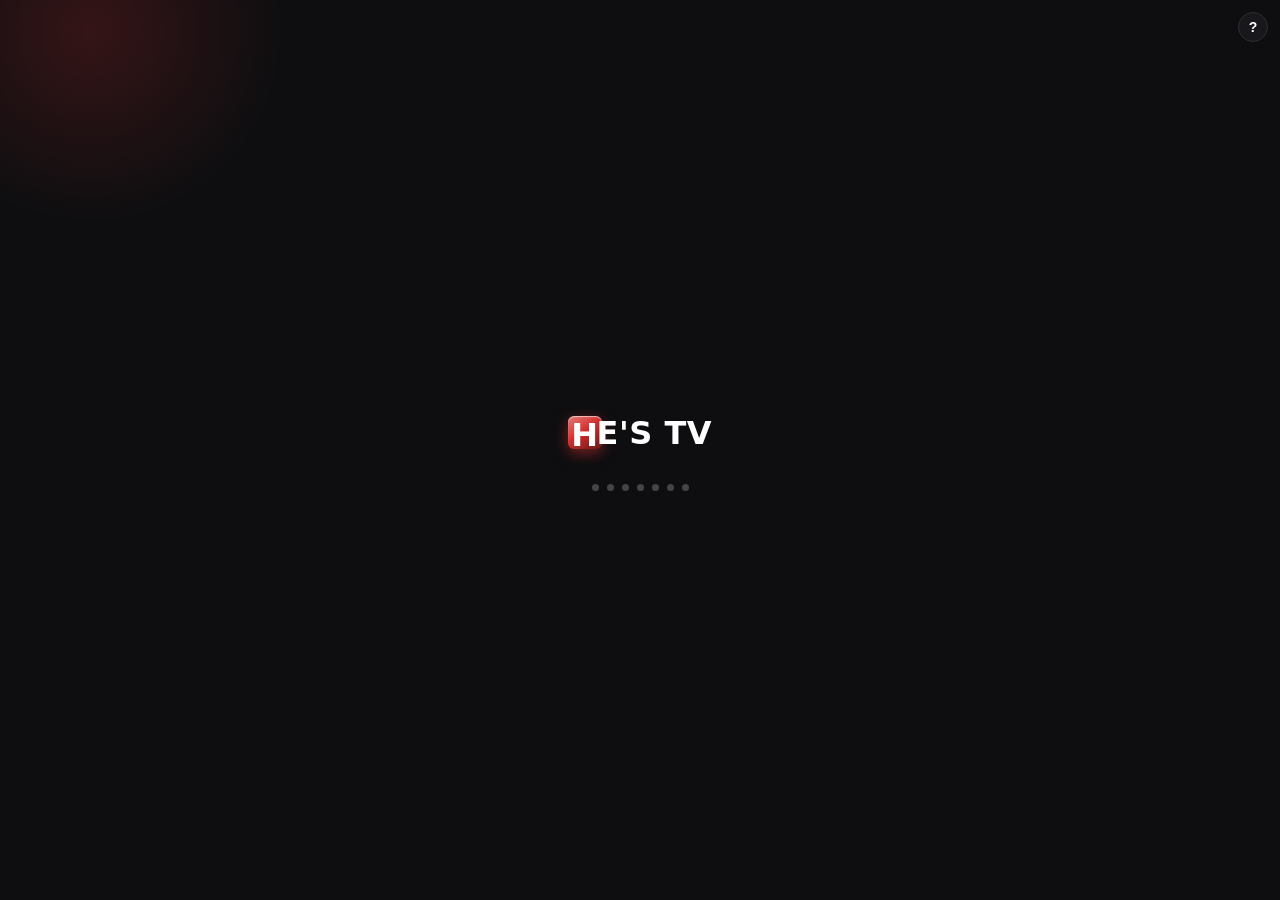
==== commit 3dab43f8: "Refactor fetch calls to use common timeout function Updated fetch calls to use a common function wit" ====
--- a/index.html
+++ b/index.html
@@ -1,20 +1,21 @@
 <!DOCTYPE html>
 <html lang="fr"><head><meta charset="utf-8">
 <meta name="viewport" content="width=device-width,initial-scale=1,viewport-fit=cover">
-<title>HE'S TV – Films et séries en streaming</title><link rel="canonical" href="https://he-s-tv.vercel.app/">
-<meta name="description" content="HE'S TV : films, séries et chaînes en direct dans votre navigateur. Affiches classées VF, VO ou JA, recherche avec suggestions.">
+<title>HE'S TV – Chaînes TV en direct</title><link rel="canonical" href="https://he-s-tv.vercel.app/">
+<meta name="description" content="HE'S TV : chaînes TV en direct dans votre navigateur, francophones en premier, avec le programme en cours.">
 <meta name="robots" content="index,follow,max-image-preview:large"><meta name="theme-color" content="#0e0e10">
 <link rel="icon" href="/assets/hestv-icon.svg" type="image/svg+xml"><link rel="icon" href="/favicon.ico" sizes="48x48"><link rel="icon" href="/assets/hestv-48.png" sizes="48x48" type="image/png"><link rel="icon" href="/assets/hestv-192.png" sizes="192x192" type="image/png"><link rel="apple-touch-icon" href="/assets/hestv-180.png"><link rel="manifest" href="/manifest.webmanifest">
-<meta property="og:type" content="website"><meta property="og:site_name" content="HE'S TV"><meta property="og:title" content="HE'S TV – Films et séries en streaming"><meta property="og:description" content="Films, séries et chaînes en direct dans votre navigateur."><meta property="og:url" content="https://he-s-tv.vercel.app/"><meta property="og:image" content="https://he-s-tv.vercel.app/assets/hestv-og.png"><meta property="og:locale" content="fr_FR">
-<meta name="twitter:card" content="summary_large_image"><meta name="twitter:title" content="HE'S TV – Films et séries en streaming"><meta name="twitter:image" content="https://he-s-tv.vercel.app/assets/hestv-og.png">
-<script type="application/ld+json">{"@context":"https://schema.org","@graph":[{"@type":"WebSite","@id":"https://he-s-tv.vercel.app/#site","url":"https://he-s-tv.vercel.app/","name":"HE'S TV","alternateName":["HES TV","He's TV","HESTV"],"inLanguage":"fr","image":"https://he-s-tv.vercel.app/assets/hestv-512.png"},{"@type":"WebApplication","name":"HE'S TV","url":"https://he-s-tv.vercel.app/","applicationCategory":"EntertainmentApplication","operatingSystem":"Web","image":"https://he-s-tv.vercel.app/assets/hestv-512.png","description":"Application de films, séries et chaînes en direct dans le navigateur."}]}</script>
+<meta property="og:type" content="website"><meta property="og:site_name" content="HE'S TV"><meta property="og:title" content="HE'S TV – Chaînes TV en direct"><meta property="og:description" content="Chaînes TV en direct dans votre navigateur."><meta property="og:url" content="https://he-s-tv.vercel.app/"><meta property="og:image" content="https://he-s-tv.vercel.app/assets/hestv-og.png"><meta property="og:locale" content="fr_FR">
+<meta name="twitter:card" content="summary_large_image"><meta name="twitter:title" content="HE'S TV – Chaînes TV en direct"><meta name="twitter:image" content="https://he-s-tv.vercel.app/assets/hestv-og.png">
+<script type="application/ld+json">{"@context":"https://schema.org","@graph":[{"@type":"WebSite","@id":"https://he-s-tv.vercel.app/#site","url":"https://he-s-tv.vercel.app/","name":"HE'S TV","alternateName":["HES TV","He's TV","HESTV"],"inLanguage":"fr","image":"https://he-s-tv.vercel.app/assets/hestv-512.png"},{"@type":"WebApplication","name":"HE'S TV","url":"https://he-s-tv.vercel.app/","applicationCategory":"EntertainmentApplication","operatingSystem":"Web","image":"https://he-s-tv.vercel.app/assets/hestv-512.png","description":"Application de chaînes TV en direct dans le navigateur."}]}</script>
+<script>window.onerror=function(m,s,l,c){try{var d=document.createElement('div');d.style.cssText='position:fixed;left:0;right:0;top:0;z-index:99999;background:#b00020;color:#fff;font:16px/1.4 sans-serif;padding:10px 14px;white-space:pre-wrap';d.textContent='Erreur : '+m+' (ligne '+l+':'+c+')';(document.body||document.documentElement).appendChild(d)}catch(e){}};</script>
 <style>
+.scr,#pl,#hp,#gm,.pi,.stg,.pp,.hero .hi{top:0;right:0;bottom:0;left:0}
 :root{--bg:#0e0e10;--card:#1a1a1e;--red:#d32f2f;--mut:#9a9a9f;--line:#2e2e33;--txt:#fff}
 *{box-sizing:border-box;margin:0;-webkit-tap-highlight-color:transparent}
 html,body{height:100%;background:#050505;font-family:system-ui,-apple-system,sans-serif;color:var(--txt);transition:background .4s}
 body{display:grid;place-items:center}
-#app{width:100%;max-width:400px;height:100%;max-height:840px;background:var(--bg);position:relative;overflow:hidden}
-@media(min-width:500px){#app{border-radius:38px;border:8px solid #222;box-shadow:0 20px 80px #000}}
+#app{width:100%;height:100%;background:var(--bg);position:relative;overflow:hidden}
 .scr{position:absolute;inset:0;display:flex;flex-direction:column;align-items:center;justify-content:center;padding:34px 26px 30px;text-align:center;opacity:0;visibility:hidden;transform:translateX(28px);transition:.3s;overflow-y:auto}
 .scr.on{opacity:1;visibility:visible;transform:none}
 .logo{display:flex;align-items:center;gap:8px;font-weight:800;font-size:32px;letter-spacing:.5px}.logo svg{width:44px;height:44px}
@@ -133,7 +134,7 @@
 .fl2{position:absolute;top:12px;left:50%;transform:translateX(-50%);z-index:7;background:#000b;padding:6px 14px;border-radius:8px;font-size:12px;box-shadow:0 4px 14px #000;opacity:0;transition:opacity .3s;pointer-events:none}.fl2.on{opacity:1}
 .lerr{position:absolute;left:0;right:0;top:50%;transform:translateY(-50%);z-index:4;text-align:center;font-size:13px;padding:0 20px;text-shadow:0 2px 8px #000;display:none;pointer-events:none}
 #s18>*{flex:none}.fsp .tb,.fsp #hlpb{display:none!important}#lp.wide:empty{display:none}#stk{background:var(--bg)}#stk.pin{position:sticky;top:0;z-index:12;box-shadow:0 8px 14px -6px #000}
-#stk .hd{padding-bottom:4px}#lp.wide{margin:6px 16px 8px}#lp .pw{border-radius:12px}#lp .pw.fs,#lp .pw.fsx{border-radius:0}
+#stk .hd{padding-bottom:4px;padding-right:56px}#lp.wide{margin:6px 16px 8px}#lp .pw{border-radius:12px}#lp .pw.fs,#lp .pw.fsx{border-radius:0}
 #vlist .li{padding:10px 16px;gap:14px;position:relative}#vlist .li:after{content:"";position:absolute;left:16px;right:16px;bottom:0;height:1px;background:var(--line)}
 #vlist .li b{font-size:17px}#vlist .li small{font-size:13px}
 #vlist .lw{position:relative;flex:none}#vlist .lw .lg{top:-6px;left:-6px;max-width:calc(100% + 4px);overflow:hidden;text-overflow:ellipsis;white-space:nowrap}
@@ -175,7 +176,7 @@
 .tvmode .pph b{font-size:20px}.tvmode .epi .epn{font-size:16px}.tvmode .epi .ept{width:104px;font-size:14px}
 .tvmode .pil{padding:14px 22px 26px}
 .tvmode .epi{padding:14px 12px}
-</style></head><body><div class="sr"><h1>HE'S TV : films et séries en streaming</h1><p>HE'S TV réunit films, séries et chaînes en direct. Les affiches indiquent la langue : VF, VO ou JA. Recherche avec suggestions de titres.</p></div>
+</style></head><body><div class="sr"><h1>HE'S TV : films et séries en streaming</h1><p>HE'S TV réunit des chaînes TV en direct, francophones en premier, avec le programme en cours.</p></div>
 <div id="app">
 <div id="screens"></div>
 <div class="nav" id="nav"><button class="nx" onclick="nextOb()">Suivant</button><button onclick="go('s6')">Passer ›</button></div>
@@ -217,12 +218,12 @@
 const key='<svg class="ill" viewBox="0 0 100 100"><circle cx="34" cy="50" r="18"/><circle class="f" cx="34" cy="50" r="6"/><path d="M52 50h38M76 50v12M66 50v8"/></svg>';
 const S=[];
 S.push(`<section class="scr on ld" id="s1">${logo()}<div class="dots"><i></i><i></i><i></i><i></i><i></i><i></i><i></i></div></section>`);
-S.push(ob('s2','',reel('ill'),'Le cinéma partout','Découvrez et profitez de l\'univers du cinéma au bout des doigts.',0));
-S.push(ob('s3','s2',phone,'Parcourir, regarder, explorer','Explorez un large choix de films de tous les genres.',1));
+S.push(ob('s2','',reel('ill'),'La télé partout','Regardez vos chaînes préférées en direct, au bout des doigts.',0));
+S.push(ob('s3','s2',phone,'Parcourir, regarder, explorer','Infos, sport, jeunesse, musique, séries… un large choix de chaînes.',1));
 const clapBig='<svg viewBox="0 0 200 140" preserveAspectRatio="xMidYMid slice" style="width:100%;height:100%;stroke:none"><rect width="200" height="140" fill="#0b0b0c"/><g transform="rotate(-8 100 60)"><rect x="20" y="20" width="170" height="26" fill="#2a2a2c"/>'+[0,1,2,3,4,5,6].map(i=>`<path d="M${24+i*24} 20h12l-10 26h-12z" fill="#e8e8e8" opacity=".85"/>`).join('')+'<rect x="20" y="52" width="170" height="80" fill="#1a1a1c"/><path d="M30 78h60M30 94h90M30 110h50" stroke="#555" stroke-width="2"/></g></svg>';
-S.push(`<section class="scr" id="s4" style="justify-content:flex-end;padding-bottom:110px"><div class="cb">${clapBig}</div><button class="back" onclick="go('s3')">‹</button><div class="badge">${reel()}</div><h2>Accédez aux contenus exclusifs</h2><p>Coulisses, infos sur vos films et célébrités préférés.</p>${dots(2)}</section>`);
-S.push(ob('s5','s4',rocket,'C\'est parti !','Films, séries et émissions en illimité, partout, à tout moment.',3));
-S.push(`<section class="scr" id="s6" style="justify-content:flex-end"><div class="collage" id="col"></div><div style="position:relative;width:100%">${logo().replace('class="logo"','class="logo" style="justify-content:center"')}<p style="margin:12px auto 8px">Films, séries et émissions en illimité, partout, à tout moment.</p><button class="btn" onclick="go('s7')">Connexion &amp; abonnement</button><button class="btn o" onclick="guest()">Continuer en invité</button></div></section>`);
+S.push(`<section class="scr" id="s4" style="justify-content:flex-end;padding-bottom:110px"><div class="cb">${clapBig}</div><button class="back" onclick="go('s3')">‹</button><div class="badge">${reel()}</div><h2>Le programme en direct</h2><p>Consultez ce qui passe en ce moment sur chaque chaîne.</p>${dots(2)}</section>`);
+S.push(ob('s5','s4',rocket,'C\'est parti !','Vos chaînes en direct, partout, à tout moment.',3));
+S.push(`<section class="scr" id="s6" style="justify-content:flex-end"><div class="collage" id="col"></div><div style="position:relative;width:100%">${logo().replace('class="logo"','class="logo" style="justify-content:center"')}<p style="margin:12px auto 8px">Vos chaînes en direct, partout, à tout moment.</p><button class="btn" onclick="go('s7')">Connexion &amp; abonnement</button><button class="btn o" onclick="guest()">Continuer en invité</button></div></section>`);
 S.push(`<section class="scr top" id="s7" style="padding-top:100px"><button class="back" onclick="go('s6')">‹</button><h2 style="margin:0 0 6px;font-size:26px">Connexion</h2><p>Connectez-vous pour continuer</p><div class="form">${fld('em',em,'Adresse e-mail','email')}${fld('pw',lk,'Mot de passe','password',1)}<div class="row"><label class="chk"><input type="checkbox">Se souvenir de moi</label><span class="lnk" onclick="go('s10')">Mot de passe oublié ?</span></div></div><button class="btn" onclick="login()">Se connecter</button><div class="or">Ou connectez-vous avec</div>${soc}<p class="sm">Pas de compte ? <span class="lnk" onclick="go('s8')">Inscription</span></p></section>`);
 S.push(`<section class="scr top" id="s8" style="padding-top:90px"><button class="back" onclick="go('s7')">‹</button><h2 style="margin:0 0 6px;font-size:26px">Créer un compte</h2><p>Remplissez vos informations</p><div class="form">${fld('un',us,'Nom d\'utilisateur')}${fld('em2',em,'Adresse e-mail','email')}${fld('tel',ph,'Téléphone','tel')}${fld('pw2',lk,'Mot de passe (8 car. min.)','password',1)}</div><button class="btn" onclick="reg()">S'inscrire</button><p class="sm">Déjà un compte ? <span class="lnk" onclick="go('s7')">Connexion</span></p></section>`);
 S.push(`<section class="scr" id="s9"><button class="back" onclick="go('s8')">‹</button>${mail}<h2>Activez votre compte</h2><p>Vérifiez votre e-mail pour activer votre compte.</p><button class="btn" onclick="toast('Ouverture de la messagerie…')">Ouvrir l'application e-mail</button><p class="sm lnk" onclick="enter()">Passer, je vérifierai plus tard</p></section>`);
@@ -230,13 +231,13 @@
 S.push(`<section class="scr main" id="s11"></section><section class="scr main" id="s12"></section><section class="scr main" id="s13"></section><section class="scr main" id="s14"></section><section class="scr main" id="s15"></section><section class="scr main" id="s16"></section><section class="scr main" id="s17"></section><section class="scr main" id="s18"></section><section class="scr main" id="s19"></section>`);
 $('#screens').innerHTML=S.join('');
 /* ===== Navigation ===== */
-const rd=(k,d)=>{try{return JSON.parse(localStorage.getItem(k))??d}catch(e){return d}},sv=(k,v)=>{try{localStorage.setItem(k,JSON.stringify(v))}catch(e){}};
+const rd=(k,d)=>{try{const v=JSON.parse(localStorage.getItem(k));return v==null?d:v}catch(e){return d}},sv=(k,v)=>{try{localStorage.setItem(k,JSON.stringify(v))}catch(e){}};
 let cur='s1',user=rd('hu',{name:'Invité'}),list=rd('hl',[]),likes=rd('hk',[]),hist=rd('hh',[]),accs=rd('hacc',{}),unread=rd('hun',1),cache={};
-function go(id){cur=id;if(id!=='s18')stopLive();clearInterval(window.ht);document.querySelectorAll('.scr').forEach(s=>s.classList.toggle('on',s.id===id));
+function go(id){if(['s11','s13','s14','s15','s16'].includes(id))id='s18';cur=id;if(id!=='s18')stopLive();clearInterval(window.ht);document.querySelectorAll('.scr').forEach(s=>s.classList.toggle('on',s.id===id));
  $('#nav').style.display=['s2','s3','s4','s5'].includes(id)?'flex':'none';
  const main=['s11','s12','s13','s14','s15','s16','s17','s18','s19'].includes(id);$('#tb').style.display=main&&!['s15','s17','s19'].includes(id)?'flex':'none';
- $('#tb').innerHTML=[['s11','Accueil','<path d="M3 11l9-8 9 8v9a1 1 0 01-1 1h-5v-6H9v6H4a1 1 0 01-1-1z"/>'],['s14','Recherche','<circle cx="11" cy="11" r="7"/><path d="M21 21l-5-5"/>'],['s18','Direct','<rect x="3" y="6" width="18" height="12" rx="2"/><path d="M8 3l4 3 4-3"/>'],['s16','Nouveau','<rect x="3" y="4" width="18" height="16" rx="2"/><path d="M10 9l5 3-5 3z"/>'],['s12','Moi','<circle cx="12" cy="8" r="4"/><path d="M4 21c0-4 4-6 8-6s8 2 8 6"/>']].map(([i,l,p])=>`<button class="${i===id||(id==='s13'&&i==='s11')?'a':''}" onclick="go('${i}')"><svg viewBox="0 0 24 24" style="fill:none">${p}</svg>${l}</button>`).join('');
- if(id==='s11')home('movie');if(id==='s13')home('tv');if(id==='s12')profile();if(id==='s14')search();if(id==='s16')news();if(id==='s17')settings();if(id==='s18')live();}
+ $('#tb').innerHTML=[['s18','Direct','<rect x="3" y="6" width="18" height="12" rx="2"/><path d="M8 3l4 3 4-3"/>'],['fav','Favoris','<path d="M12 3l2.7 5.6 6.1.9-4.4 4.3 1 6.1L12 17l-5.4 2.9 1-6.1L3.2 9.5l6.1-.9z"/>'],['s12','Moi','<circle cx="12" cy="8" r="4"/><path d="M4 21c0-4 4-6 8-6s8 2 8 6"/>']].map(([i,l,p])=>`<button data-t="${i}" class="${tabA(i,id)}" onclick="${i==='fav'?'goFav()':`go('${i}')`}"><svg viewBox="0 0 24 24" style="fill:none">${p}</svg>${l}</button>`).join('');
+ tabHl();if(id==='s11')home('movie');if(id==='s13')home('tv');if(id==='s12')profile();if(id==='s14')search();if(id==='s16')news();if(id==='s17')settings();if(id==='s18')live();}
 let oi=2;function nextOb(){oi=+cur.slice(1)+1;go(oi>5?'s6':'s'+oi)}
 function eye(b){const i=b.previousElementSibling;i.type=i.type==='password'?'text':'password';b.textContent=i.type==='password'?'Voir':'Masquer'}
 const bad=(id,c)=>{$('#'+id).parentElement.classList.toggle('err',c);return c};
@@ -293,11 +294,11 @@
  const row=(i,l,r,f)=>`<div class="mi" onclick="${f}"><svg viewBox="0 0 24 24">${IC[i]}</svg><span>${l}</span><em>${r}</em><i>›</i></div>`;
  $('#s12').innerHTML=`<div class="pf"><img class="av" src="${u.pic||'/assets/avatar.jpg'}" alt="Photo de profil" referrerpolicy="no-referrer" onerror="this.src='/assets/avatar.jpg'"><div><b>${u.name}</b><span class="tag">${g?'Invité':u.g?'Compte Google':'Compte HE\'S TV'}</span><div class="chip2">${u.email||'Non connecté'}</div></div>${GEAR}</div>
 <div class="bn">${g?'<div><b>Connectez-vous</b><small>Gardez votre liste et votre historique sur cet appareil.</small></div><button class="btn sm w" style="width:auto;padding:0 16px" onclick="go(\'s7\')">Connexion</button>':'<div><b>Compte connecté</b><small>Vous serez reconnu au prochain lancement.</small></div>'}</div>
-<div class="mg">${row('h','Historique de visionnage',hist.length,"openList('h')")}${row('b','Ma liste',list.length,"openList('l')")}${row('k',"Mes j'aime",likes.length,"openList('k')")}${row('m','Messages',unread?'<u>'+unread+'</u>':'',"openList('m')")}${row('t','Chaînes en direct','',"go('s18')")}</div>
-<div class="mg">${row('c','Communautés','',"window.open('https://t.me/PRlME_PURGE_TECH','_blank')")}${row('a','Mon activité',hist.length+list.length,"openList('h')")}</div>
+<div class="mg">${row('m','Messages',unread?'<u>'+unread+'</u>':'',"openList('m')")}${row('t','Chaînes en direct','',"go('s18')")}</div>
+<div class="mg">${row('c','Communautés','',"window.open('https://t.me/PRlME_PURGE_TECH','_blank')")}</div>
 <div class="mg">${row('s','Paramètres','',"go('s17')")}${row('p','Apparence','Thème',"go('s17')")}${row('r','Retour','',"location.href='mailto:primepurgetech@gmail.com?subject=Retour%20HE%27S%20TV'")}${g?'':row('o','Se déconnecter','',"logout()")}</div>
 <p class="site">Site officiel : ${location.host||'hestv'} <span class="lnk" onclick="navigator.clipboard&&navigator.clipboard.writeText(location.origin).then(()=>toast('Lien copié ✓'))">Copier le lien</span></p>`}
-function openList(k){let t,b;if(k==='m'){unread=0;sv('hun',0);t='Messages';b=`<div class="it"><div><b>Bienvenue sur HE'S TV</b><br><small style="color:var(--mut)">Parcourez les films, séries et chaînes en direct.</small></div></div>`}
+function openList(k){let t,b;if(k==='m'){unread=0;sv('hun',0);t='Messages';b=`<div class="it"><div><b>Bienvenue sur HE'S TV</b><br><small style="color:var(--mut)">Parcourez les chaînes en direct.</small></div></div>`}
  else{const a=k==='h'?hist:k==='k'?likes:list;t=k==='h'?'Historique de visionnage':k==='k'?"Mes j'aime":'Ma liste';b=a.length?a.map(x=>`<div class="li" onclick="detail('${x.t}',${x.id})"><div class="pc" style="width:78px;height:96px">${im(x.p,'w185','',x.n)}<span class="pl s"></span></div><div><b>${x.n}</b><small>${x.y||''}</small><span class="stars">${stars(x.v)}</span></div></div>`).join(''):'<p class="rt" style="max-width:none">Rien ici pour le moment.</p>'}
  $('#s19').innerHTML=`<div class="hb"><button class="bk" onclick="go('s12')" aria-label="Retour">‹</button><b>${t}</b><span></span></div>`+b;go('s19')}
 /* ===== Icônes ===== */
@@ -313,7 +314,7 @@
  try{await syFind(t,x);SYC[k]=[1,Date.now()]}catch(e){if(e==='nomatch')SYC[k]=[0,Date.now()];else return 1}
  clearTimeout(syS);syS=setTimeout(()=>sv('hsy',SYC),800);return SYC[k][0]}
 const PQ=[];let pAct=0;
-function pump(){while(pAct<6&&PQ.length){const [f,r]=PQ.shift();pAct++;f().then(r,()=>r(1)).finally(()=>{pAct--;pump()})}}
+function pump(){while(pAct<3&&PQ.length){const [f,r]=PQ.shift();pAct++;f().then(r,()=>r(1)).finally(()=>{pAct--;pump()})}}
 const pool=f=>new Promise(r=>{PQ.push([f,r]);pump()});
 function syClean(){document.querySelectorAll('.pc.chk:not([data-q]),.wide.chk:not([data-q])').forEach(el=>{el.dataset.q=1;const x={id:+el.dataset.id,title:el.dataset.ti,original_title:el.dataset.o};
  pool(()=>syHas(el.dataset.t,x)).then(ok=>{if(ok){el.classList.remove('chk');return}const row=el.parentElement;el.remove();if(!row||row.querySelector('.pc,.wide,.sk'))return;
@@ -349,37 +350,46 @@
 addEventListener('resize',fit);
 /* ===== Lecture : Syrix via /syrix, sinon bandes-annonces TMDB ===== */
 const nm=x=>String(x||'').toLowerCase().normalize('NFD').replace(/[\u0300-\u036f]/g,'').replace(/[^a-z0-9]/g,'');
-async function syJ(u){let r,j=null;try{r=await fetch(u)}catch(e){throw 'reseau'}try{j=await r.json()}catch(e){}if(!r.ok||!j||j.success===false)throw (j&&j.error&&j.error.code)||('http_'+r.status);return j}
-async function syFind(t,d){const want=t==='movie'?['movie']:['series','drama','anime'],names=[...new Set([d.title,d.name,d.original_title,d.original_name].filter(Boolean))];
- for(const q of names){const s=await syJ(SYRIX_PROXY+'/search?q='+encodeURIComponent(q)),a=(Array.isArray(s.data)?s.data:(s.data&&(s.data.results||s.data.items))||[]).filter(x=>want.includes(x.type));
+const RLC=['rate_limited','source_rate_limited','http_429','http_503'];
+async function syJ(u,n=0){let r,j=null;try{r=await fetch(u)}catch(e){throw 'reseau'}try{j=await r.json()}catch(e){}if(!r.ok||!j||j.success===false){const c=(j&&j.error&&j.error.code)||('http_'+r.status);if(n>0&&RLC.includes(c)){await new Promise(z=>setTimeout(z,1200));return syJ(u,n-1)}throw c}return j}
+async function syFind(t,d,rr=0){const want=t==='movie'?['movie']:['series','drama','anime'],names=[...new Set([d.title,d.name,d.original_title,d.original_name].filter(Boolean))];
+ for(const q of names){const s=await syJ(SYRIX_PROXY+'/search?q='+encodeURIComponent(q),rr),a=(Array.isArray(s.data)?s.data:(s.data&&(s.data.results||s.data.items))||[]).filter(x=>want.includes(x.type));
   const exact=x=>names.some(n=>nm(x.title)===nm(n)),loose=x=>names.some(n=>{const p=nm(x.title),r=nm(n);return p.length>3&&r.length>3&&(p.includes(r)||r.includes(p))}),h=a.find(exact)||a.find(loose);
-  if(h){const ty={movie:'movies',series:'series',anime:'anime',drama:'dramas'}[h.type],dt=(await syJ(`${SYRIX_PROXY}/${ty}/${h.slug}`)).data||{};return{ty,slug:h.slug,dt}}}
+  if(h){const ty={movie:'movies',series:'series',anime:'anime',drama:'dramas'}[h.type],dt=(await syJ(`${SYRIX_PROXY}/${ty}/${h.slug}`,rr)).data||{};return{ty,slug:h.slug,dt}}}
  throw 'nomatch'}
-async function syServers(ty,slug,ep){const u=ty==='movies'||ty==='series'?`${SYRIX_PROXY}/episodes/${ep}/servers`:`${SYRIX_PROXY}/${ty}/${slug}/servers?episode=${encodeURIComponent(ep)}`;const v=(await syJ(u)).data;const l=Array.isArray(v)?v.filter(x=>x&&x.server_link):[];if(!l.length)throw 'noservers';return l}
+async function syServers(ty,slug,ep,rr=0){const u=ty==='movies'||ty==='series'?`${SYRIX_PROXY}/episodes/${ep}/servers`:`${SYRIX_PROXY}/${ty}/${slug}/servers?episode=${encodeURIComponent(ep)}`;const v=(await syJ(u,rr)).data;const l=Array.isArray(v)?v.filter(x=>x&&x.server_link):[];if(!l.length)throw 'noservers';const vr=x=>/^vf$/i.test(x.version||'')?0:/vostfr/i.test(x.version||'')?1:2;return l.sort((a,b)=>vr(a)-vr(b))}
 async function play(t,id){const d=await T(`/${t}/${id}`),title=d.title||d.name;window.CUR={t,id,d};window.SV=null;rec(t,id,d);$('#pl').style.display='flex';$('#plc').innerHTML='<p>Recherche de la source…</p>';
  let why='';
- try{const m=await syFind(t,d),eps=m.dt.episodes||[];window.SY={ty:m.ty,slug:m.slug};
+ try{const m=await syFind(t,d,2),eps=m.dt.episodes||[];window.SY={ty:m.ty,slug:m.slug};
   $('#plc').innerHTML=`<div id="pv"></div><div id="ps"></div><div id="pa"></div>${eps.length>1?`<select class="gs" style="margin-top:10px" onchange="srv(this.value)">${eps.map(e=>`<option value="${e.episode_id}">${e.season?'S'+e.season+' ':''}Ép. ${e.number||''}</option>`).join('')}</select>`:''}<p style="margin-top:10px">${m.dt.title||title}</p>`;
-  await srv(eps[0]?eps[0].episode_id:m.dt.first_episode_id,true);return}catch(e){why=String((e&&e.message)||e)}
+  await srv(t==='movie'?(m.dt.first_episode_id||(eps[0]&&eps[0].episode_id)):(eps[0]?eps[0].episode_id:m.dt.first_episode_id),true);return}catch(e){why=String((e&&e.message)||e)}
  trailer(t,id,title,why)}
 async function srv(ep,first){const {ty,slug}=SY;$('#pv').innerHTML='<p>Chargement…</p>';
- try{if(!ep)throw 'noservers';window.SV=(await syServers(ty,slug,ep)).slice(0,5);showSv(0)}
+ try{if(!ep)throw 'noservers';window.SV=(await syServers(ty,slug,ep,2)).slice(0,6);showSv(0)}
  catch(e){if(first)throw e;$('#pv').innerHTML='<p>Aucune source pour le moment.</p>';$('#ps').innerHTML=''}}
 const sb=(k,i,l)=>`<button class="btn sm ${k===i?'':'g'}" style="width:auto;padding:0 12px;margin:8px 6px 0 0" onclick="${l}">`;
-function showSv(i){const s=SV[i];$('#pv').innerHTML=stage(s.server_type==='embed'?`<iframe src="${s.server_link}" allow="autoplay;encrypted-media" referrerpolicy="no-referrer"></iframe>`:`<video src="${s.server_link}" controls controlslist="nofullscreen" playsinline></video>`);
- $('#ps').innerHTML=SV.map((x,k)=>sb(k,i,`showSv(${k})`)+'Lecteur '+(k+1)+'</button>').join('');pact()}
+function directPlay(v,u,i){if(!v)return;const nx=()=>{if(i+1<SV.length&&$('#pv video')===v)showSv(i+1)};v.addEventListener('error',nx);
+ if(!/\.m3u8(\?|#|$)/i.test(u)||v.canPlayType('application/vnd.apple.mpegurl')){v.src=u;return}
+ const run=()=>{if($('#pv video')!==v)return;try{const h=new Hls();window.HLSV=h;h.on(Hls.Events.ERROR,(_,d)=>{if(d.fatal)nx()});h.loadSource(u);h.attachMedia(v)}catch(e){nx()}};
+ if(window.Hls&&Hls.isSupported())return run();
+ if(window.Hls){nx();return}
+ const s=document.createElement('script');s.src='https://cdn.jsdelivr.net/npm/hls.js@1';s.onload=run;s.onerror=nx;document.head.appendChild(s)}
+function showSv(i){if(window.HLSV){try{HLSV.destroy()}catch(e){}window.HLSV=null}const s=SV[i],emb=s.server_type==='embed';
+ $('#pv').innerHTML=stage(emb?`<iframe src="${esc(s.server_link)}" allow="autoplay;encrypted-media;fullscreen" allowfullscreen referrerpolicy="no-referrer"></iframe>`:`<video controls controlslist="nofullscreen" playsinline autoplay></video>`);
+ if(!emb)directPlay($('#pv video'),s.server_link,i);
+ $('#ps').innerHTML=SV.map((x,k)=>sb(k,i,`showSv(${k})`)+'Lecteur '+(k+1)+(x.version?' · '+esc(x.version):'')+'</button>').join('');pact()}
 async function trailer(t,id,title,why){const v=((await T(`/${t}/${id}/videos?include_video_language=fr,en,null`)).results||[]).filter(x=>x.site==='YouTube').sort((a,b)=>(b.type==='Trailer')-(a.type==='Trailer'));window.YT=v;
- const R={no_key:'clé Syrix (SYRIX_KEY) absente sur le serveur',http_404:'relais /syrix introuvable (dossier api/ non déployé ?)',http_401:'clé Syrix refusée',http_403:'clé Syrix refusée',nomatch:'titre introuvable chez Syrix',noservers:'aucun lecteur disponible pour ce titre',reseau:'réseau indisponible'},
+ const R={no_key:'clé Syrix (SYRIX_KEY) absente sur le serveur',http_404:'relais /syrix introuvable (dossier api/ non déployé ?)',http_401:'clé Syrix refusée',http_403:'clé Syrix refusée',nomatch:'titre introuvable chez Syrix',noservers:'aucun lecteur disponible pour ce titre',no_servers:'aucun lecteur disponible pour ce titre',reseau:'réseau indisponible',rate_limited:'trop de requêtes Syrix (limite par minute), réessayez dans une minute',http_429:'trop de requêtes Syrix (limite par minute), réessayez dans une minute',source_rate_limited:'la source de Syrix limite temporairement, réessayez',http_503:'la source de Syrix limite temporairement, réessayez',insufficient_tokens:'solde de tokens Syrix insuffisant',invalid_api_key:'clé Syrix invalide ou expirée',api_key_required:'clé Syrix absente',source_unavailable:'catalogue Syrix indisponible',not_found:'titre ou épisode introuvable chez Syrix'},
  w=why?`<p style="margin-top:6px;font-size:11px;opacity:.7">Détail : ${R[why]||why}</p>`:'';
  $('#plc').innerHTML=v.length?`<div id="pv"></div><div id="ps"></div><div id="pa"></div><p style="margin-top:12px">La lecture complète de « ${title} » n'est pas disponible pour le moment. Bande-annonce affichée.</p>${w}`:`<p>Aucune source disponible pour « ${title} » pour le moment.</p>${w}`;if(v.length)showYt(0)}
 function showYt(i){const x=YT[i];$('#pv').innerHTML=stage(`<iframe src="https://www.youtube.com/embed/${x.key}?autoplay=1&fs=0&rel=0&modestbranding=1" allow="autoplay;encrypted-media"></iframe>`);
  $('#ps').innerHTML=YT.slice(0,5).map((_,k)=>sb(k,i,`showYt(${k})`)+'Lecteur '+(k+1)+'</button>').join('')+`<a class="btn sm g" style="display:inline-block;padding:11px 12px;margin-top:8px" href="https://www.youtube.com/watch?v=${x.key}" target="_blank" rel="noopener">Ouvrir sur YouTube</a>`;pact()}
 async function dl(t,id){toast('Recherche du fichier…');
  try{const c=window.CUR,d=(c&&c.id===id)?c.d:await T(`/${t}/${id}`);let f=(window.SV&&c&&c.id===id)?window.SV.find(x=>x.server_type!=='embed'):null;
-  if(!f){const m=await syFind(t,d),eps=m.dt.episodes||[],ep=eps[0]?eps[0].episode_id:m.dt.first_episode_id;if(!ep)throw 'noservers';f=(await syServers(m.ty,m.slug,ep)).find(x=>x.server_type!=='embed')}
+  if(!f){const m=await syFind(t,d,2),eps=m.dt.episodes||[],ep=t==='movie'?(m.dt.first_episode_id||(eps[0]&&eps[0].episode_id)):(eps[0]?eps[0].episode_id:m.dt.first_episode_id);if(!ep)throw 'noservers';f=(await syServers(m.ty,m.slug,ep,2)).find(x=>x.server_type!=='embed')}
   if(!f)throw 'nofile';const a=document.createElement('a');a.href=f.server_link;a.download=(d.title||d.name||'video')+'.mp4';a.target='_blank';a.rel='noopener';document.body.appendChild(a);a.click();a.remove();toast('Téléchargement lancé')}
  catch(e){toast(e==='nofile'?'Pas de fichier téléchargeable : lecteurs en streaming uniquement':'Téléchargement indisponible pour ce titre')}}
-function closePl(){$('#pl').style.display='none';$('#plc').innerHTML=''}
+function closePl(){if(window.HLSV){try{HLSV.destroy()}catch(e){}window.HLSV=null}$('#pl').style.display='none';$('#plc').innerHTML=''}
 /* ===== Thèmes / Paramètres ===== */
 const THEMES={Rouge:'#d32f2f',Bleu:'#2979ff',Violet:'#9c4dff',Or:'#f5a623',Vert:'#1db954',Rose:'#ff3d8b'};
 let cfg={acc:'#d32f2f',mode:'dark',auto:true,sub:true,notif:true};
@@ -396,35 +406,50 @@
 <h3>Compte</h3><div class="it">Profil <span>${user.name} ›</span></div><div class="it">Langue <span>Français ›</span></div><div class="it">Qualité vidéo <span>Auto ›</span></div><div class="it" onclick="location.href='/prime'">À propos · Prime Purge <span>›</span></div><div class="it" onclick="logout()" style="color:var(--red)">Se déconnecter</div><p style="padding:14px;text-align:center;max-width:none;font-size:12px">HE'S TV v1.2</p>`}
 /* ===== Chaînes en direct : iptv-org + Vavoo fusionnés, recherche, filtre catégories, lecteur 1200x675 plein écran ===== */
 const escV=s=>String(s==null?'':s).replace(/&/g,'&amp;').replace(/</g,'&lt;').replace(/"/g,'&quot;').replace(/'/g,'&#39;');
-let lc='Tous',VQ='',VCH=[],VGR=[];
+let lc=(function(){try{return localStorage.getItem('hlang')||'fra'}catch(e){return 'fra'}})(),VQ='',VCH=[],VGR=[];
+/* lc = filtre : 'fav' (favoris), 'all' (toutes les langues) ou un code de langue (fra, eng…) ; '_' = langue inconnue */
+function tabA(i,id){const f=id==='s18'&&lc==='fav';return (i==='fav'?f:(i===id&&!f))?'a':''}
+function tabHl(){document.querySelectorAll('#tb button').forEach(b=>b.classList.toggle('a',tabA(b.dataset.t,cur)==='a'))}
+function goFav(){lc='fav';if(cur==='s18'){chips();drawV();tabHl()}else go('s18')}
+/* Clé « de base » d'une chaîne : sans (1) (7) (BACKUP), HD, FHD, 4K… (même règle que l'API) */
+const bk=n=>nk1(String(n||'').replace(/\((?:\d+|backup)\)/gi,' ').replace(/\b(?:fhd|uhd|hd|sd|4k|h265|hevc|backup|hq)\b/gi,' '));
+const qrk=c=>(c[0][0]==='v'?0:10)+(/backup/i.test(c[1])?20:/\bfhd\b/i.test(c[1])?0:/\bhd\b/i.test(c[1])?1:/\bsd\b/i.test(c[1])?3:/4k|uhd/i.test(c[1])?4:2);
+/* Langue des chaînes Vavoo, d'après leur groupe (pays) */
+const VLANG={france:'fra',germany:'deu',spain:'spa','united kingdom':'eng',italy:'ita',netherlands:'nld',portugal:'por',romania:'ron',poland:'pol',turkey:'tur',russia:'rus',albania:'sqi',bulgaria:'bul',arabia:'ara'};
+const LNAME={fra:'Français',eng:'Anglais',deu:'Allemand',spa:'Espagnol',ita:'Italien',por:'Portugais',ara:'Arabe',nld:'Néerlandais',tur:'Turc',pol:'Polonais',ron:'Roumain',rus:'Russe',sqi:'Albanais',bul:'Bulgare',hin:'Hindi',fas:'Persan'};
+const lname=l=>{if(l==='_')return 'Autres langues';if(LNAME[l])return LNAME[l];try{const n=new Intl.DisplayNames(['fr'],{type:'language'}).of(l);return n.charAt(0).toUpperCase()+n.slice(1)}catch(e){return l.toUpperCase()}};
 /* Format des chaînes : c[0]=id ("i12" = iptv, "v12" = vavoo), c[1]=nom, c[2]=groupe, c[3]=logo */
+const fj=(u,ms)=>{const c=new AbortController(),t=setTimeout(()=>c.abort(),ms);return fetch(u,{signal:c.signal}).finally(()=>clearTimeout(t))};
 const nk1=s=>String(s||'').toLowerCase().normalize('NFD').replace(/[\u0300-\u036f]/g,'').replace(/[^a-z0-9]/g,'');
-async function iptvList(){try{const r=await fetch('/api/iptv?list=1&t='+Date.now());if(!r.ok)throw 0;const j=await r.json();
- const l=(j.channels||[]).map(x=>['i'+x.id,x.name||'',x.group||'',x.logo||'']);
+async function iptvList(){try{const r=await fj('/api/iptv?list=1&t='+Date.now(),45000);if(!r.ok)throw 0;const j=await r.json();
+ const l=(j.channels||[]).map(x=>['i'+x.id,x.name||'',x.group||'',x.logo||'',x.fr===0?1:0,x.lang||'']);
  return l.length?{l,g:(j.groups||[])}:null}catch(e){return null}}
-async function vavooList(){try{const r=await fetch('/vavoo?list=1&t='+Date.now());if(!r.ok)throw 0;const j=await r.json();
- const l=(j.channels||[]).map(x=>['v'+x.id,x.name||'',x.group||'',x.logo||'']);
+async function vavooList(){try{const r=await fj('/vavoo?list=1&t='+Date.now(),45000);if(!r.ok)throw 0;const j=await r.json();
+ const l=(j.channels||[]).map(x=>['v'+x.id,x.name||'',x.group||'',x.logo||'',0,VLANG[String(x.group||'').toLowerCase()]||'']);
  return l.length?{l,g:(j.groups||[])}:null}catch(e){return null}}
+async function logoMap(){try{const r=await fj('/api/iptv?logos=1',45000);if(!r.ok)throw 0;return await r.json()}catch(e){return {}}}
 async function liveList(){
- /* Purge de l'ancien cache (ancien format : id numérique en position 3) */
- const old=rd('vvl',null);if(old&&old.l&&old.l.length&&typeof old.l[0][3]==='number'){try{localStorage.removeItem('vvl')}catch(e){}}
- const [a,b]=await Promise.all([iptvList(),vavooList()]);
+ const [a,b,lm]=await Promise.all([iptvList(),vavooList(),logoMap()]);
  if(!a&&!b)return false;
- const ga=new Set((a&&a.g)||[]),gb=new Set((b&&b.g)||[]);
- VGR=[...new Set([...ga,...gb])].filter(Boolean);
- /* Fusion : Vavoo gagne s'il a la même chaîne (résolution plus fiable), puis iptv-org complète */
- const seen=new Set();VCH=[];
- (b?b.l:[]).forEach(c=>{const k=nk1(c[1]);if(!k||seen.has(k))return;seen.add(k);VCH.push(c)});
- (a?a.l:[]).forEach(c=>{const k=nk1(c[1]);if(!k||seen.has(k))return;seen.add(k);VCH.push(c)});
- sv('vvl',{t:Date.now(),l:VCH,g:VGR});
+ /* Une chaîne sans logo n'est jamais affichée. Les chaînes qui n'en ont pas reçoivent celui de la base iptv-org (même nom).
+    Les variantes d'une même chaîne ((1) (7) HD FHD BACKUP…) sont regroupées : on garde la meilleure. */
+ const best=new Map();
+ [...(b?b.l:[]),...(a?a.l:[])].forEach(c=>{const k=bk(c[1]);if(!k)return;if(!c[3])c[3]=lm[k]||'';if(!c[3])return;
+  const q=qrk(c),p=best.get(k);if(!p||q<p.q)best.set(k,{c,q})});
+ VCH=[...best.values()].map(x=>x.c);VGR=[];
  return VCH.length>0}
-function chips(){const e=$('#lgr');if(e)e.innerHTML=['Tous',...VGR].map((g,i)=>`<button class="${g===lc?'a':''}" onclick="pickG(${i-1})">${escV(g)}</button>`).join('')}
-function pickG(i){lc=i<0?'Tous':VGR[i];chips();drawV()}
+function chips(){const e=$('#lgr');if(!e)return;const n={};VCH.forEach(c=>{const k=c[5]||'_';n[k]=(n[k]||0)+1});
+ const ks=Object.keys(n).sort((x,y)=>x==='fra'?-1:y==='fra'?1:x==='_'?1:y==='_'?-1:n[y]-n[x]);
+ if(lc!=='fav'&&lc!=='all'&&!n[lc])lc=n.fra?'fra':'all';
+ const nf=FAV.filter(id=>VCH.some(c=>c[0]===id)).length;
+ const it=[['fav','★ Favoris ('+nf+')'],['all','Toutes les langues ('+VCH.length+')'],...ks.map(k=>[k,lname(k)+' ('+n[k]+')'])];
+ e.innerHTML=it.map(([k,t])=>`<button class="${k===lc?'a':''}" onclick="pickL('${k}')">${escV(t)}</button>`).join('')}
+function pickL(k){lc=k;if(k!=='fav'){try{localStorage.setItem('hlang',k)}catch(e){}}chips();drawV();tabHl()}
 async function live(){stopLive();
- $('#s18').innerHTML=`<div class="stk" id="stk"><div class="hd"><b style="font-size:20px">Chaînes en direct</b><span class="lv">● EN DIRECT</span></div><div class="wide" id="lp" style="margin-top:8px"><div style="aspect-ratio:16/9;background:linear-gradient(135deg,var(--card),#000);display:grid;place-items:center;border-radius:12px;color:var(--mut);font-size:13px">Chargement des chaînes…</div></div><div class="pg" id="pgband"><span class="pgb">EN COURS</span><span class="pgt" id="pgt">Programme indisponible</span><span class="pgh" id="pgh">--:--</span></div></div><div class="chipbar" id="lgr"></div><div class="chipbar" id="lcat" style="padding-top:0"></div><div class="sb" style="margin-top:4px"><svg class="ic" viewBox="0 0 24 24" style="flex:none"><circle cx="11" cy="11" r="7"/><path d="M21 21l-5-5"/></svg><input id="vq" placeholder="Rechercher une chaîne…" aria-label="Rechercher une chaîne"></div><div id="vlist"></div>`;
+ $('#s18').innerHTML=`<div class="stk" id="stk"><div class="hd"><b style="font-size:20px">Chaînes en direct</b><span class="lv">● EN DIRECT</span></div><div class="wide" id="lp" style="margin-top:8px"><div style="aspect-ratio:16/9;background:linear-gradient(135deg,var(--card),#000);display:grid;place-items:center;border-radius:12px;color:var(--mut);font-size:13px">Chargement des chaînes… (jusqu'à 30 s au premier lancement)</div></div><div class="pg" id="pgband"><span class="pgb">EN COURS</span><span class="pgt" id="pgt">Programme indisponible</span><span class="pgh" id="pgh">--:--</span></div></div><div class="chipbar" id="lgr"></div><div class="chipbar" id="lcat" style="padding-top:0"></div><div class="sb" style="margin-top:4px"><svg class="ic" viewBox="0 0 24 24" style="flex:none"><circle cx="11" cy="11" r="7"/><path d="M21 21l-5-5"/></svg><input id="vq" placeholder="Rechercher une chaîne…" aria-label="Rechercher une chaîne"></div><div id="vlist"></div>`;
  $('#vq').oninput=e=>{VQ=e.target.value;drawV()};
  const ok=await liveList();
- if(!ok){$('#lp').innerHTML='<div style="aspect-ratio:16/9;display:grid;place-items:center;color:var(--mut);font-size:13px">—</div>';$('#vlist').innerHTML='<p class="rt" style="max-width:none">Chaînes indisponibles pour le moment. Réessayez plus tard.</p>';return}
+ if(!ok){$('#lp').innerHTML='<div style="aspect-ratio:16/9;display:grid;place-items:center;color:var(--mut);font-size:13px">—</div>';$('#vlist').innerHTML='<p class="rt" style="max-width:none">Chaînes indisponibles pour le moment.</p><button class="btn sm" style="width:auto;padding:0 22px;margin:12px auto 0;display:block" onclick="live()">Réessayer</button>';return}
  chips();catChips();$('#lp').innerHTML='';
  drawV()}
 const CATL=['Animés','Jeunesse','Novelas & Séries','Rire & Comédie','Action','Gabon','Sport','Infos','Documentaires','Films & séries','Musique','Religion','Autres'];
@@ -446,10 +471,10 @@
 function pickC(i){cc=i<0?'Toutes':CATL[i];catChips();drawV()}
 function rowV(c){const ini=escV(c[1]).slice(0,2).toUpperCase();
  const vis=c[3]?`<img class="lgo" src="${escV(c[3])}" alt="" loading="lazy" referrerpolicy="no-referrer" onerror="lgE(this,'${ini}')">`:`<div class="cl">${ini}</div>`;
- return `<div class="li" onclick="watchUrl('${c[0]}')"><div class="lw">${vis}<i class="lg">${escV(c[2])}</i></div><div style="flex:1;min-width:0"><b>${escV(c[1])}</b><small>${escV(catOf(c))}</small></div><button type="button" class="stb ${FAV.includes(c[0])?'on':''}" aria-label="Favori" onclick="event.stopPropagation();favT('${c[0]}',this)">${STAR}</button></div>`}
+ return `<div class="li" data-id="${c[0]}" onclick="watchUrl('${c[0]}')"><div class="lw">${vis}<i class="lg">${escV(c[2])}</i></div><div style="flex:1;min-width:0"><b>${escV(c[1])}</b><small>${escV(catOf(c))}</small></div><button type="button" class="stb ${FAV.includes(c[0])?'on':''}" aria-label="Favori" onclick="event.stopPropagation();favT('${c[0]}',this)">${STAR}</button></div>`}
 function drawV(){const q=nm(VQ);
- const l=VCH.filter(c=>(lc==='Tous'||c[2]===lc)&&(!q||nm(c[1]).includes(q))&&(cc==='Toutes'||catOf(c)===cc));
- const srt=(x,y)=>String(x[1]).localeCompare(String(y[1]),'fr',{sensitivity:'base'});
+ const l=VCH.filter(c=>(lc==='fav'?FAV.includes(c[0]):lc==='all'||(c[5]||'_')===lc)&&(!q||nm(c[1]).includes(q))&&(cc==='Toutes'||catOf(c)===cc));
+ const srt=(x,y)=>((x[4]||0)-(y[4]||0))||String(x[1]).localeCompare(String(y[1]),'fr',{sensitivity:'base'});
  let html='',flat=[];
  if(cc==='Toutes'){const g={};l.forEach(c=>{const k=catOf(c);(g[k]=g[k]||[]).push(c)});
   CATL.forEach(k=>{if(g[k]){g[k].sort(srt);html+=`<h3 class="cth">${escV(k)} <small>${g[k].length}</small></h3>`+g[k].map(rowV).join('');g[k].forEach(c=>flat.push(c[0]))}});
@@ -459,7 +484,9 @@
  $('#vlist').innerHTML=flat.length?html:'<p class="rt" style="max-width:none">Aucune chaîne trouvée.</p>'}
 const STAR='<svg viewBox="0 0 24 24"><path d="M12 3l2.7 5.6 6.1.9-4.4 4.3 1 6.1L12 17l-5.4 2.9 1-6.1L3.2 9.5l6.1-.9z"/></svg>';
 let FAV=rd('hfav',[]);
-function favT(id,b){const k=FAV.indexOf(id);if(k>=0)FAV.splice(k,1);else FAV.push(id);sv('hfav',FAV);b.classList.toggle('on',k<0)}
+function favT(id,b){const k=FAV.indexOf(id);if(k>=0)FAV.splice(k,1);else FAV.push(id);sv('hfav',FAV);b.classList.toggle('on',k<0);
+ if(lc==='fav'&&k>=0){const li=b.closest('.li');if(li)li.remove();window.VL=(window.VL||[]).filter(x=>x!==id)}
+ chips();toast(k<0?'Ajoutée aux favoris ★':'Retirée des favoris')}
 /* --- Lecteur direct : plein écran paysage 1200x675, chaînes en bas, ⏮ ⏭, format d'écran, sans pause ni vitesse --- */
 let HLS=null,ccT=0,flT=0,fmi=0;
 const FMT=[['contain','Ajusté'],['cover','Remplir'],['fill','Étiré']];
@@ -473,7 +500,12 @@
 function fmtCh(){fmi=(fmi+1)%FMT.length;const v=document.getElementById('vv');if(v)v.style.objectFit=FMT[fmi][0];flash('Format : '+FMT[fmi][1]);showCc()}
 function tryPlay(v){v.play().catch(()=>{v.muted=true;v.play().catch(()=>{});flash('Touchez l\'écran pour activer le son')})}
 function mkVideo(){const v=document.createElement('video');v.id='vv';v.addEventListener('playing',()=>{const e=$('#lerr');if(e)e.style.display='none'});v.autoplay=true;v.playsInline=true;v.controls=false;v.disablePictureInPicture=true;v.setAttribute('controlslist','nodownload nofullscreen noplaybackrate');v.style.objectFit=FMT[fmi][0];v.addEventListener('contextmenu',e=>e.preventDefault());return v}
-function lgE(i,t){if(/^http:/.test(i.src)&&!i.dataset.r){i.dataset.r=1;i.src=i.src.replace(/^http:/,'https:');return}i.outerHTML='<div class="cl">'+t+'</div>'}
+function lgE(i,t){if(/^http:/.test(i.src)&&!i.dataset.r){i.dataset.r=1;i.src=i.src.replace(/^http:/,'https:');return}
+ const li=i.closest('.li'),cs=i.closest('.cs'),id=(li&&li.dataset.id)||(cs&&cs.dataset.id);
+ /* Logo introuvable : la chaîne est retirée de la liste (sauf si l'appareil est simplement hors ligne) */
+ if(!id||navigator.onLine===false){i.outerHTML='<div class="cl">'+t+'</div>';return}
+ const k=VCH.findIndex(c=>c[0]===id);if(k>=0)VCH.splice(k,1);window.VL=(window.VL||[]).filter(x=>x!==id);
+ document.querySelectorAll('[data-id="'+id+'"]').forEach(e=>e.remove())}
 function stripFill(){const s=document.getElementById('cstrip');if(!s)return;
  s.innerHTML=(window.VL||[]).map(id=>{const c=VCH.find(x=>x[0]===id);if(!c)return '';const ini=escV(c[1]).slice(0,2).toUpperCase();
   const v=c[3]?`<img src="${escV(c[3])}" alt="" loading="lazy" decoding="async" referrerpolicy="no-referrer" onerror="lgE(this,'${ini}')">`:`<div class="cl">${ini}</div>`;
@@ -507,7 +539,7 @@
  if(u.length<9){try{u=(await T('/trending/movie/week')).results.filter(m=>m.poster_path).map(m=>IMG+'w342'+m.poster_path)}catch(e){}}
  u=u.slice(0,18);const c=[0,1,2].map(i=>u.filter((_,k)=>k%3===i));$('#col').innerHTML=c.map(a=>`<div class="col">${[...a,...a].map(s=>`<img src="${s}">`).join('')}</div>`).join('')}
 /* ===== Init ===== */
-collage();applyTheme();
+applyTheme();
 setTimeout(()=>{if(cur!=='s1')return;if(user.email||user.guest){go('s11');if(user.email)toast('Content de vous revoir, '+user.name)}else go('s2')},2500);
 /* ===== Aide / contact Prime Purge ===== */
 let hpT=0;
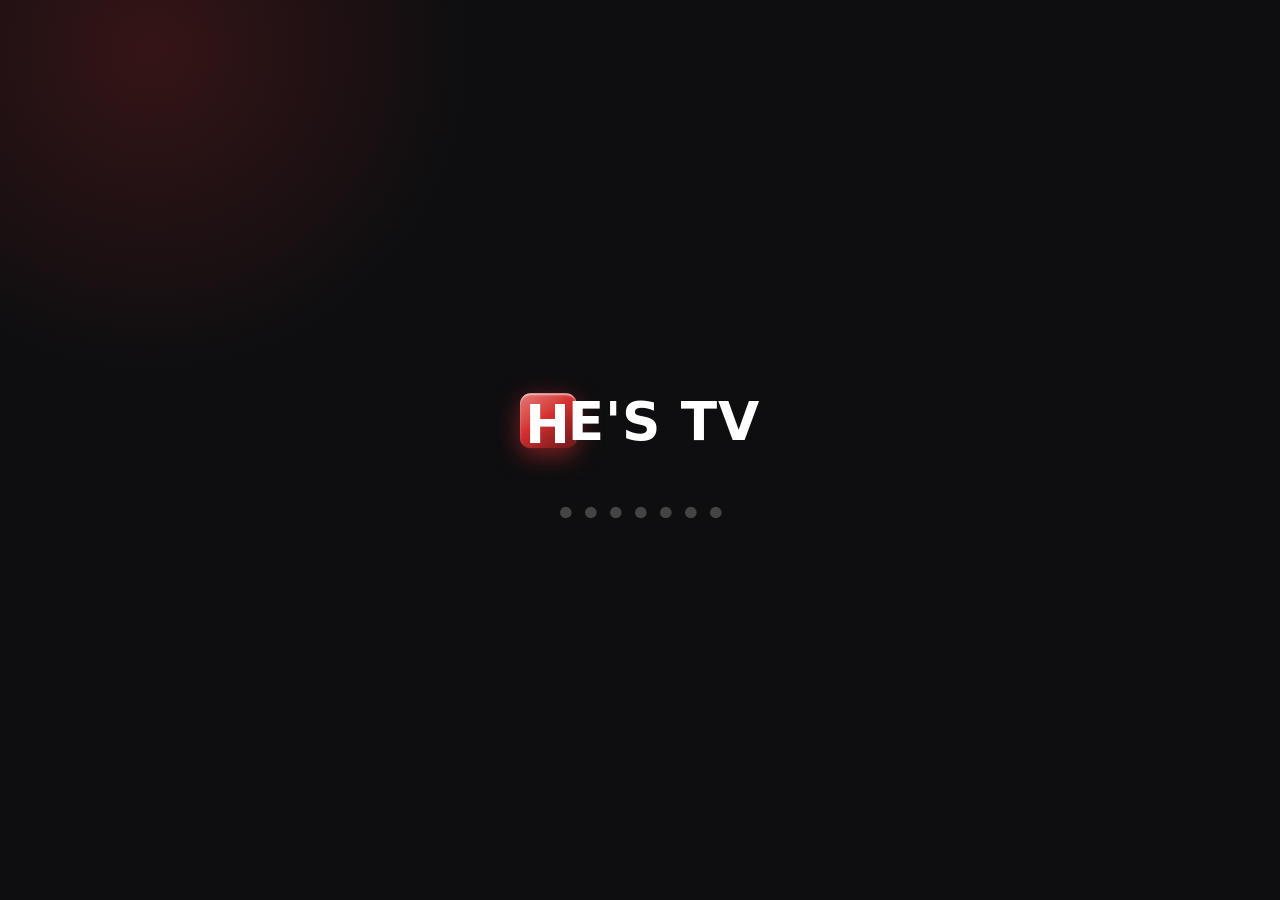
==== commit 192d4e9c: "Update index.html" ====
--- a/index.html
+++ b/index.html
@@ -419,14 +419,15 @@
 const LNAME={fra:'Français',eng:'Anglais',deu:'Allemand',spa:'Espagnol',ita:'Italien',por:'Portugais',ara:'Arabe',nld:'Néerlandais',tur:'Turc',pol:'Polonais',ron:'Roumain',rus:'Russe',sqi:'Albanais',bul:'Bulgare',hin:'Hindi',fas:'Persan'};
 const lname=l=>{if(l==='_')return 'Autres langues';if(LNAME[l])return LNAME[l];try{const n=new Intl.DisplayNames(['fr'],{type:'language'}).of(l);return n.charAt(0).toUpperCase()+n.slice(1)}catch(e){return l.toUpperCase()}};
 /* Format des chaînes : c[0]=id ("i12" = iptv, "v12" = vavoo), c[1]=nom, c[2]=groupe, c[3]=logo */
+const LERR={};const lerrT=e=>e&&e.name==='AbortError'?'délai dépassé':String((e&&e.message)||e);
 const fj=(u,ms)=>{const c=new AbortController(),t=setTimeout(()=>c.abort(),ms);return fetch(u,{signal:c.signal}).finally(()=>clearTimeout(t))};
 const nk1=s=>String(s||'').toLowerCase().normalize('NFD').replace(/[\u0300-\u036f]/g,'').replace(/[^a-z0-9]/g,'');
-async function iptvList(){try{const r=await fj('/api/iptv?list=1&t='+Date.now(),45000);if(!r.ok)throw 0;const j=await r.json();
+async function iptvList(){try{const r=await fj('/api/iptv?list=1&t='+Date.now(),45000);if(!r.ok)throw new Error('http '+r.status);const j=await r.json();
  const l=(j.channels||[]).map(x=>['i'+x.id,x.name||'',x.group||'',x.logo||'',x.fr===0?1:0,x.lang||'']);
- return l.length?{l,g:(j.groups||[])}:null}catch(e){return null}}
-async function vavooList(){try{const r=await fj('/vavoo?list=1&t='+Date.now(),45000);if(!r.ok)throw 0;const j=await r.json();
+ if(!l.length)LERR.i='liste vide';return l.length?{l,g:(j.groups||[])}:null}catch(e){LERR.i=lerrT(e);return null}}
+async function vavooList(){try{const r=await fj('/vavoo?list=1&t='+Date.now(),45000);if(!r.ok)throw new Error('http '+r.status);const j=await r.json();
  const l=(j.channels||[]).map(x=>['v'+x.id,x.name||'',x.group||'',x.logo||'',0,VLANG[String(x.group||'').toLowerCase()]||'']);
- return l.length?{l,g:(j.groups||[])}:null}catch(e){return null}}
+ if(!l.length)LERR.v='liste vide';return l.length?{l,g:(j.groups||[])}:null}catch(e){LERR.v=lerrT(e);return null}}
 async function logoMap(){try{const r=await fj('/api/iptv?logos=1',45000);if(!r.ok)throw 0;return await r.json()}catch(e){return {}}}
 async function liveList(){
  const [a,b,lm]=await Promise.all([iptvList(),vavooList(),logoMap()]);
@@ -437,6 +438,7 @@
  [...(b?b.l:[]),...(a?a.l:[])].forEach(c=>{const k=bk(c[1]);if(!k)return;if(!c[3])c[3]=lm[k]||'';if(!c[3])return;
   const q=qrk(c),p=best.get(k);if(!p||q<p.q)best.set(k,{c,q})});
  VCH=[...best.values()].map(x=>x.c);VGR=[];
+ window.LNOLOGO=VCH.length?'':'aucune chaîne avec logo (logos connus : '+Object.keys(lm).length+')';
  return VCH.length>0}
 function chips(){const e=$('#lgr');if(!e)return;const n={};VCH.forEach(c=>{const k=c[5]||'_';n[k]=(n[k]||0)+1});
  const ks=Object.keys(n).sort((x,y)=>x==='fra'?-1:y==='fra'?1:x==='_'?1:y==='_'?-1:n[y]-n[x]);
@@ -449,7 +451,7 @@
  $('#s18').innerHTML=`<div class="stk" id="stk"><div class="hd"><b style="font-size:20px">Chaînes en direct</b><span class="lv">● EN DIRECT</span></div><div class="wide" id="lp" style="margin-top:8px"><div style="aspect-ratio:16/9;background:linear-gradient(135deg,var(--card),#000);display:grid;place-items:center;border-radius:12px;color:var(--mut);font-size:13px">Chargement des chaînes… (jusqu'à 30 s au premier lancement)</div></div><div class="pg" id="pgband"><span class="pgb">EN COURS</span><span class="pgt" id="pgt">Programme indisponible</span><span class="pgh" id="pgh">--:--</span></div></div><div class="chipbar" id="lgr"></div><div class="chipbar" id="lcat" style="padding-top:0"></div><div class="sb" style="margin-top:4px"><svg class="ic" viewBox="0 0 24 24" style="flex:none"><circle cx="11" cy="11" r="7"/><path d="M21 21l-5-5"/></svg><input id="vq" placeholder="Rechercher une chaîne…" aria-label="Rechercher une chaîne"></div><div id="vlist"></div>`;
  $('#vq').oninput=e=>{VQ=e.target.value;drawV()};
  const ok=await liveList();
- if(!ok){$('#lp').innerHTML='<div style="aspect-ratio:16/9;display:grid;place-items:center;color:var(--mut);font-size:13px">—</div>';$('#vlist').innerHTML='<p class="rt" style="max-width:none">Chaînes indisponibles pour le moment.</p><button class="btn sm" style="width:auto;padding:0 22px;margin:12px auto 0;display:block" onclick="live()">Réessayer</button>';return}
+ if(!ok){$('#lp').innerHTML='<div style="aspect-ratio:16/9;display:grid;place-items:center;color:var(--mut);font-size:13px">—</div>';$('#vlist').innerHTML='<p class="rt" style="max-width:none">Chaînes indisponibles pour le moment.</p><p class="rt" style="max-width:none;padding:0 16px;font-size:11px">Détail : iptv '+(LERR.i||'ok')+' · vavoo '+(LERR.v||'ok')+(window.LNOLOGO?' · '+window.LNOLOGO:'')+'</p><button class="btn sm" style="width:auto;padding:0 22px;margin:12px auto 0;display:block" onclick="live()">Réessayer</button>';return}
  chips();catChips();$('#lp').innerHTML='';
  drawV()}
 const CATL=['Animés','Jeunesse','Novelas & Séries','Rire & Comédie','Action','Gabon','Sport','Infos','Documentaires','Films & séries','Musique','Religion','Autres'];
